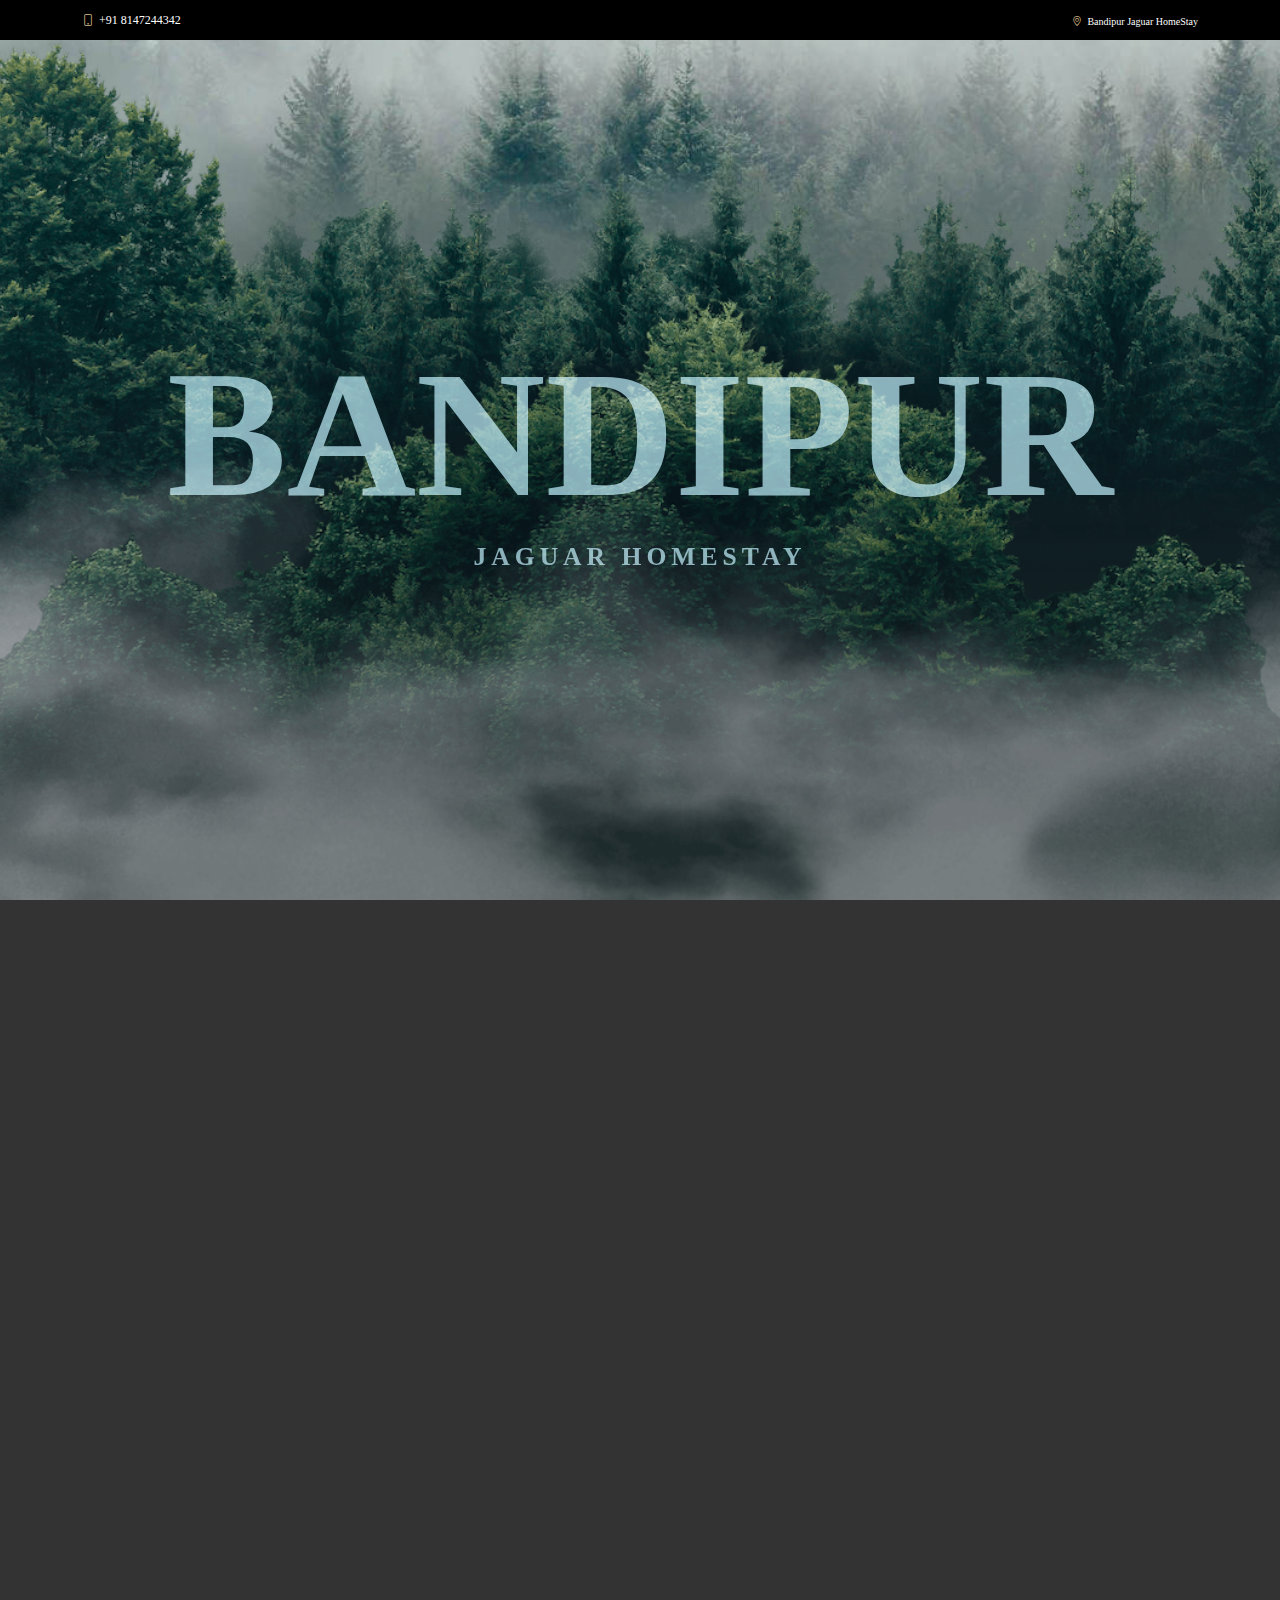
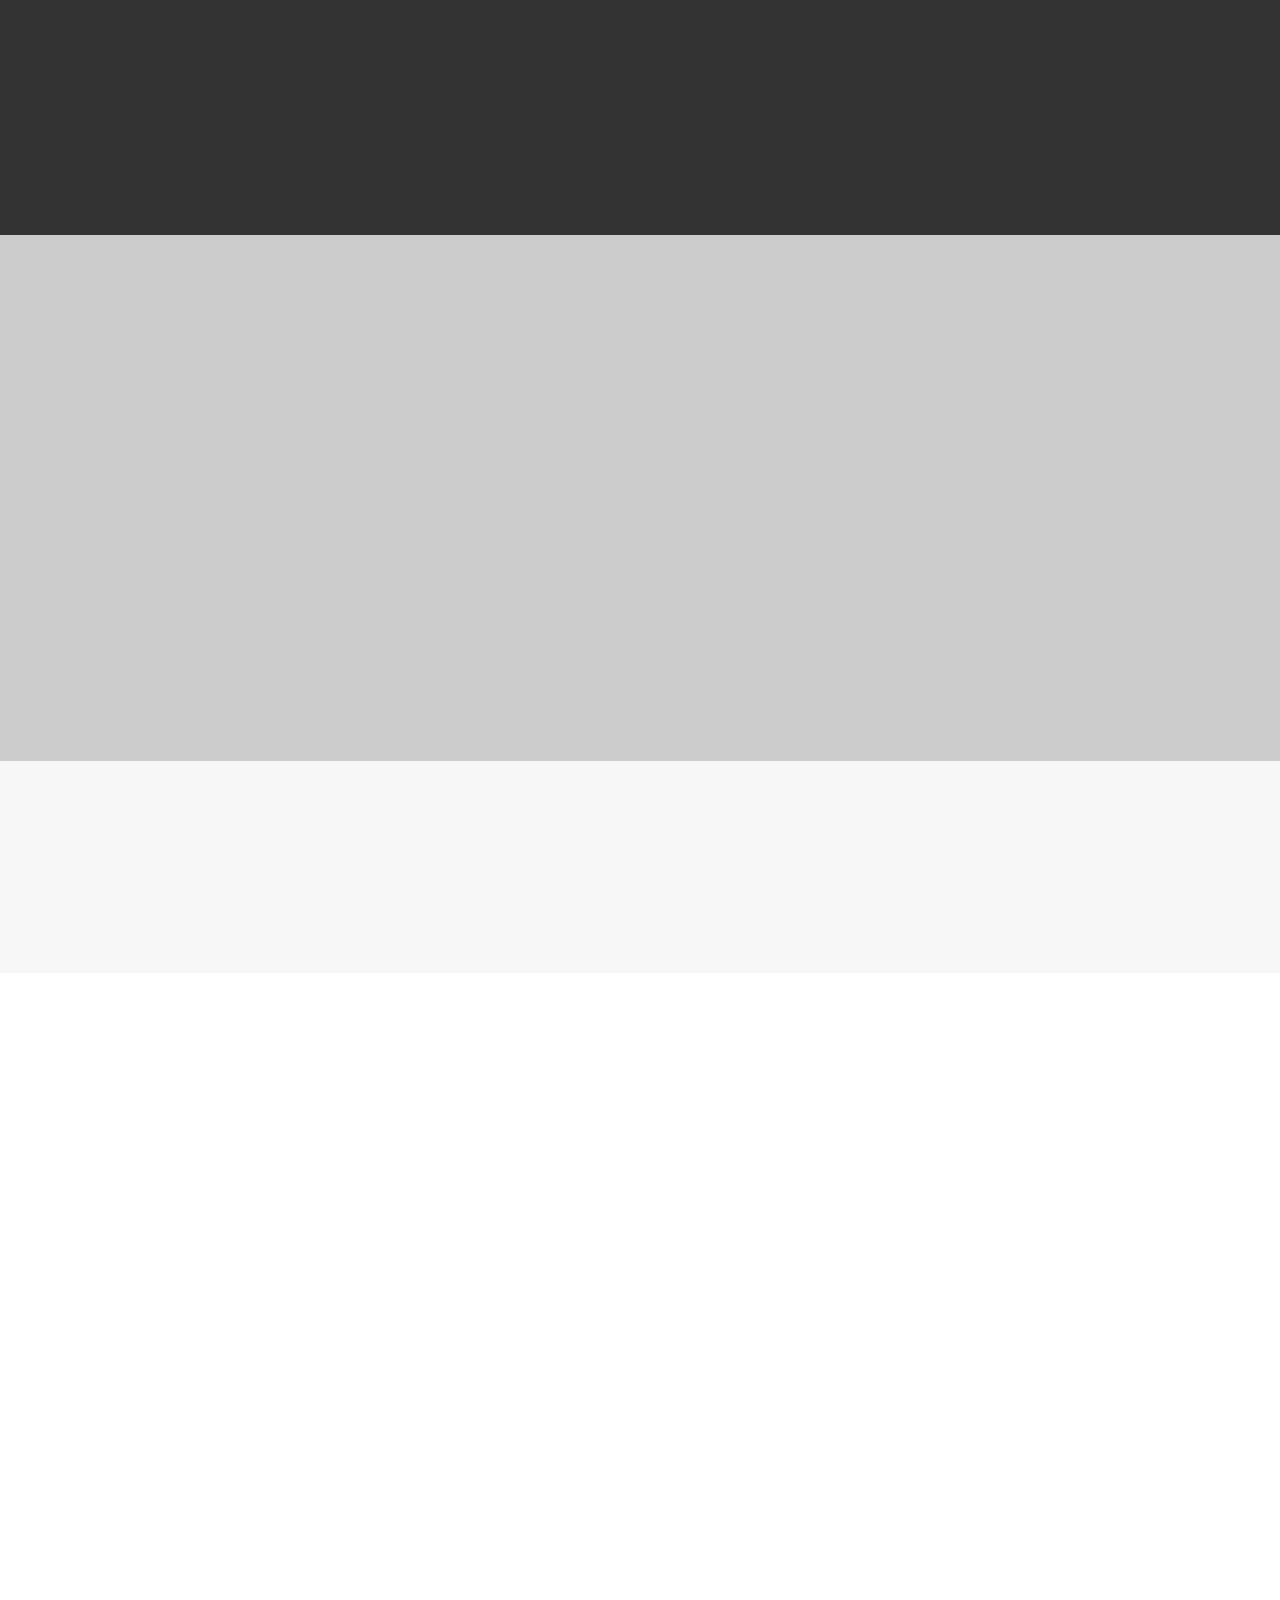
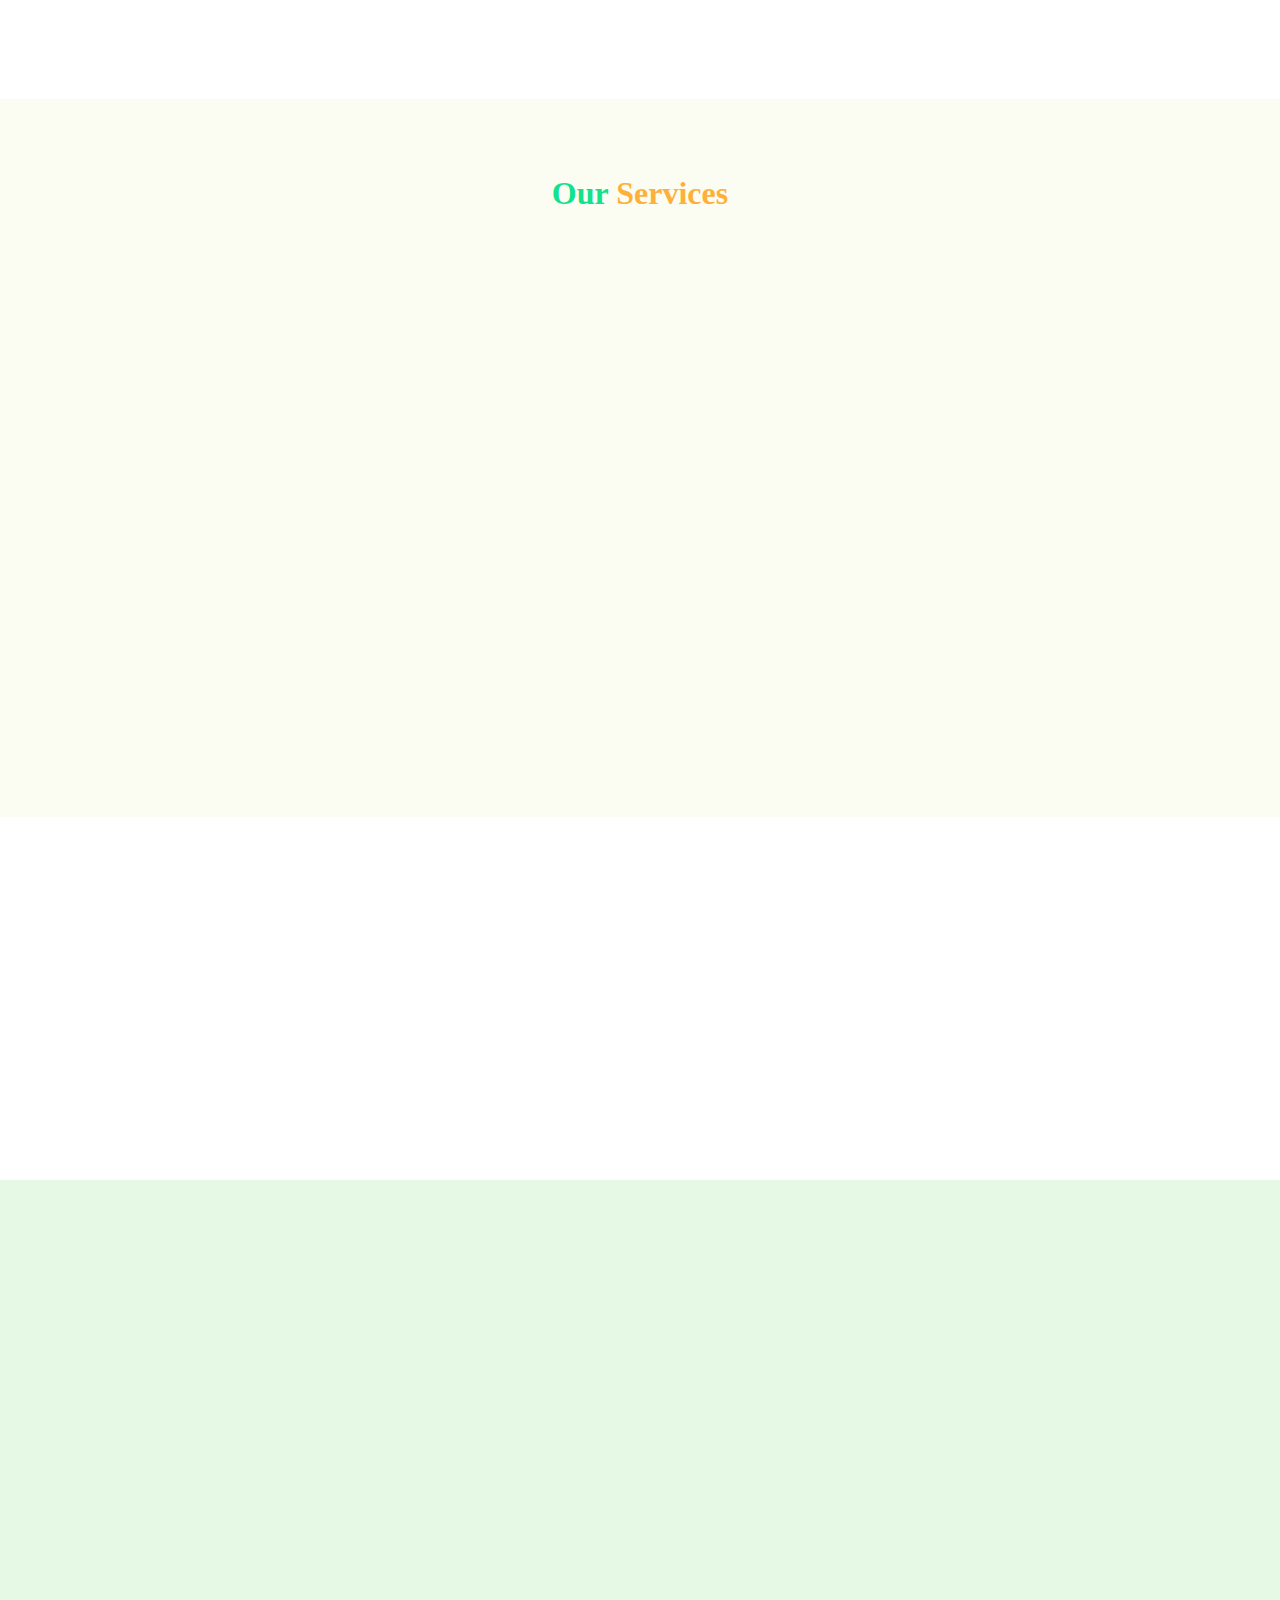
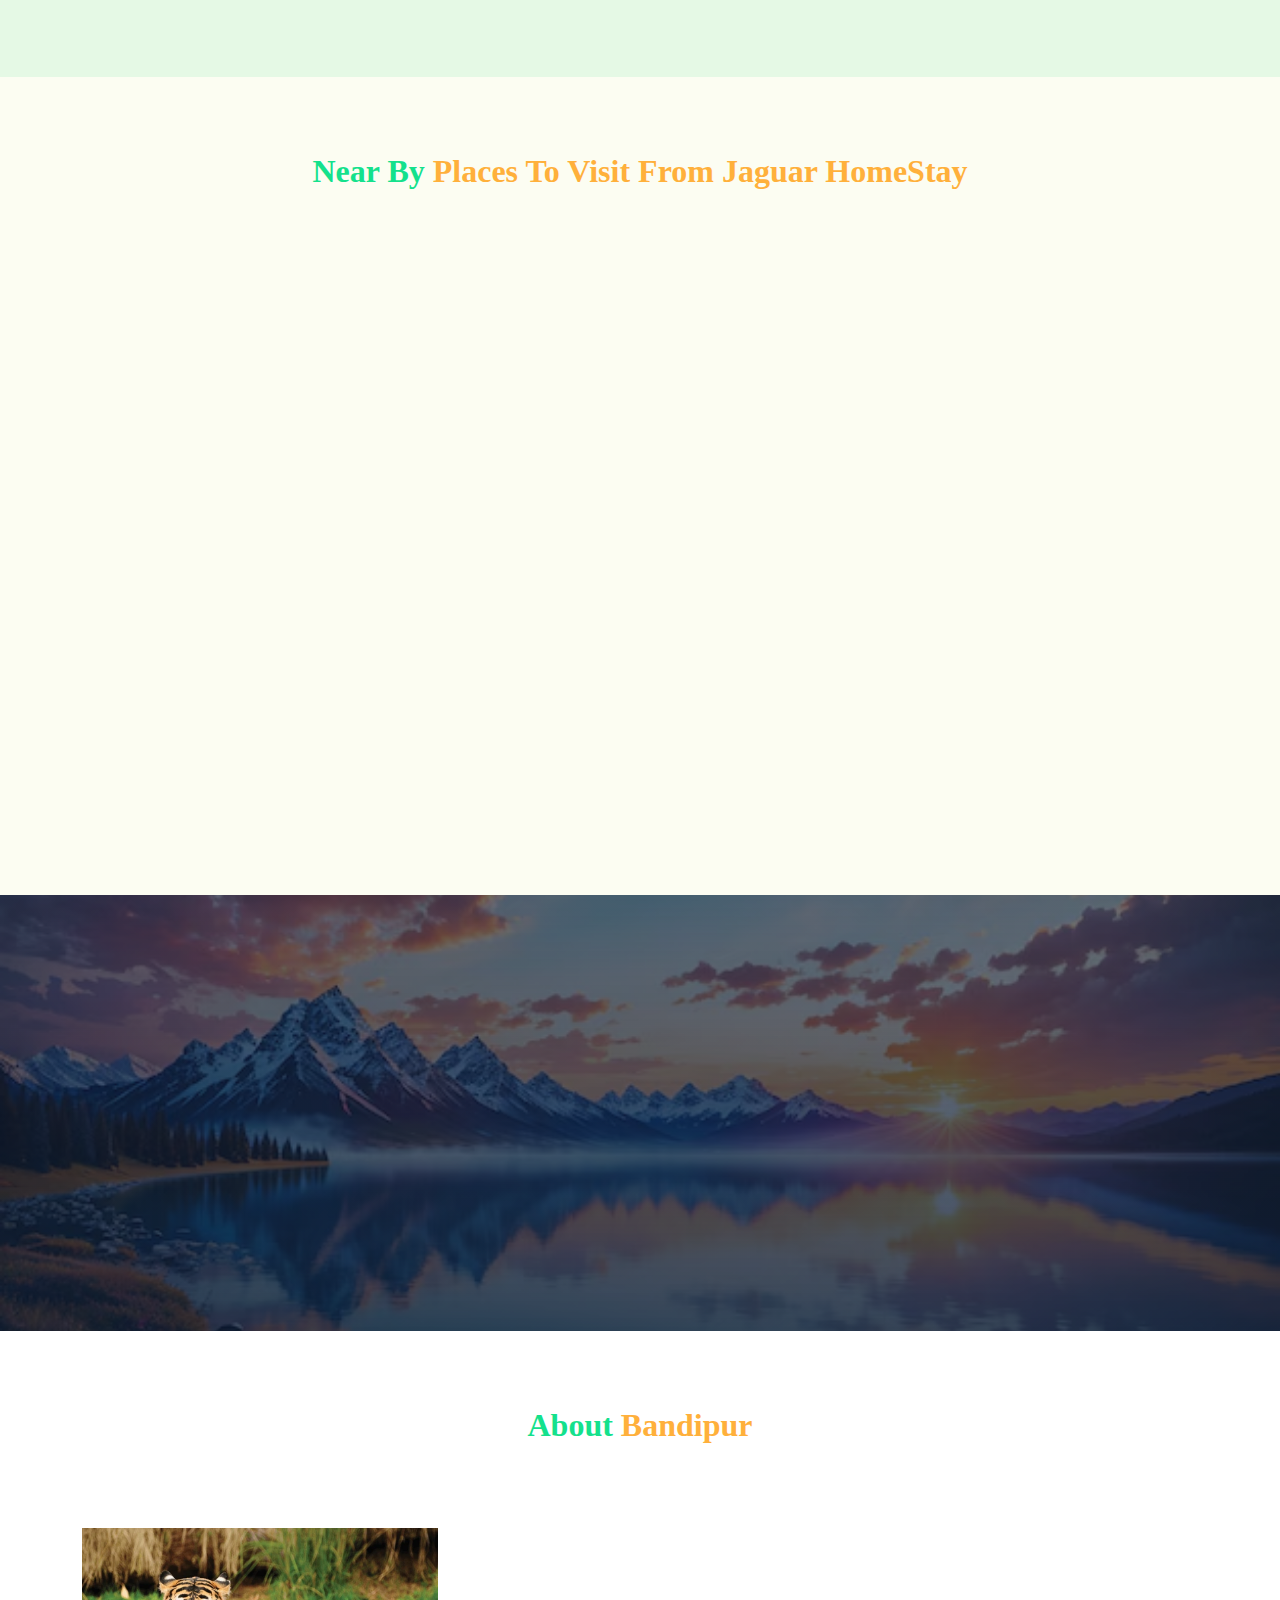
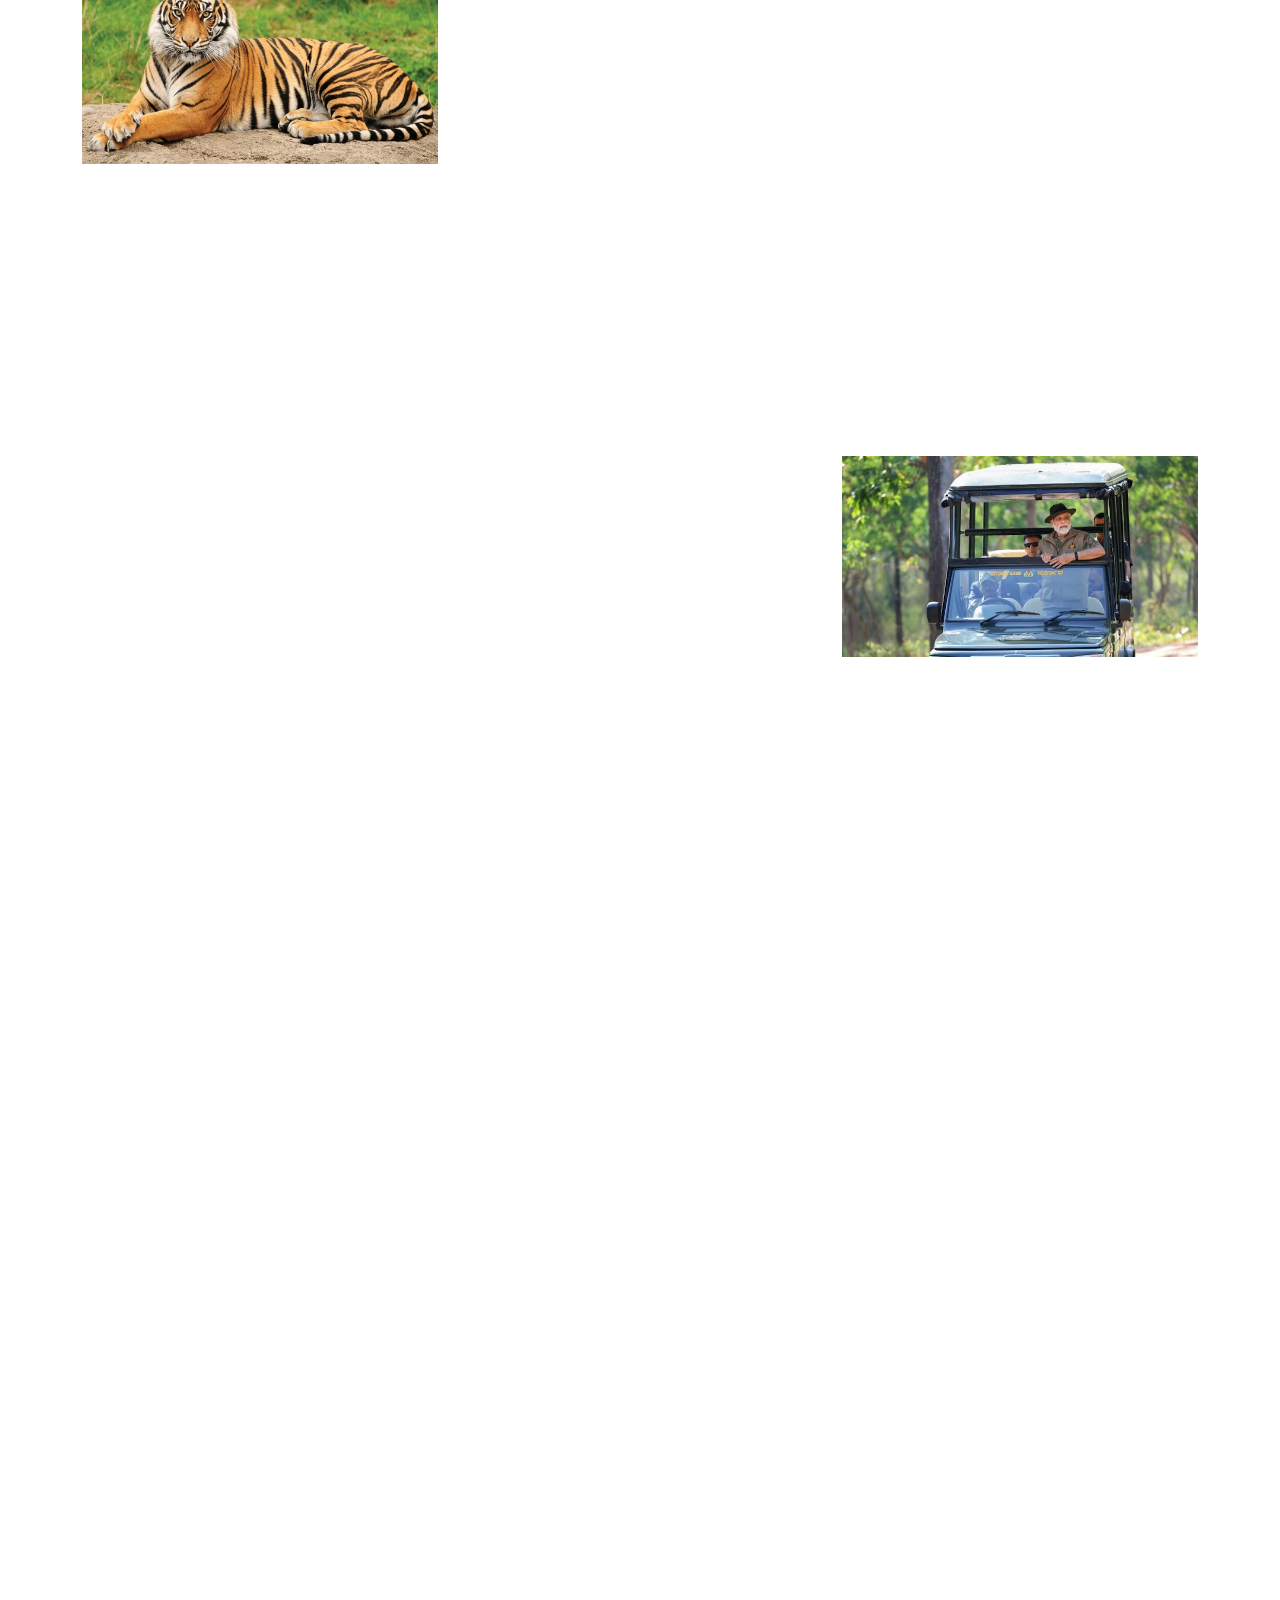
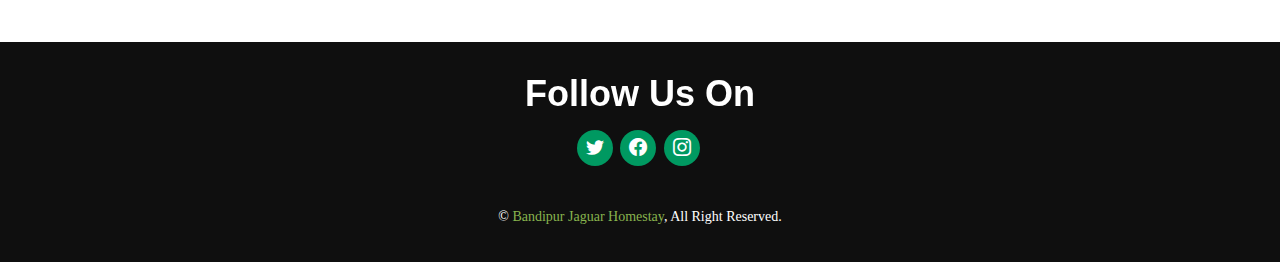
==== index.html @ 8d90dff4 "converted imgs to kb, added alt attr, hero section changed in this branch" ====
<!DOCTYPE html>
<html lang="en">
<head>
  <meta charset="UTF-8">
  <meta name="viewport" content="width=device-width, initial-scale=1.0">
  <meta name="description" content="Enjoy a Relaxing Stay at Bandpur Jagur Homestay, surrounded by nature and Peace.">
  <meta name="keywords"
    content="bandipur national park, bandipur tiger reserve, jungle lodges and resorts, accommodation in bandipur, resorts in bandipur, hotels in bandipur,homestays in bandipur national park, best homestay in bandipur, resorts in bandipur national park, best resorts in bandipur, bandipur jaguar homestay, bandipur Safari">
  <meta name="author" content="bandipur">
  <meta name="language" content="English">
  <meta name="robots" content="index, follow">
  <meta property="og:title" content="bandpur jagur homestay">
  <meta property="og:description"
    content="Enjoy a relaxing stay at Bandpur Jagur Homestay, surrounded by nature and tranquility.">
  <meta property="og:url" content="https://bandipurjaguarhomestay.co.in/">
  <link rel="stylesheet" href="Bandipur/assets/css/bootstrap.min.css">
  <link rel="stylesheet" href="Bandipur/assets/css/aos/aos.css">
  <link rel="stylesheet" href="Bandipur/assets/js/swiper/swiper-bundle.min.css">
  <link rel="stylesheet" href="Bandipur/assets/js/glightbox/css/glightbox.min.css">
  <link rel="stylesheet" href="Bandipur/assets/css/bootstrap-icons/bootstrap-icons.css">
  <link rel="stylesheet" href="Bandipur/assets/css/style.css">
  <link rel="icon" type="image/x-icon" href="Bandipur/assets/image/favicon.ico">
  <title>Bandipur Jaguar HomeStay | Other Name Of Comfort</title>
</head>
<body>
   <!-- Top bar Section -->
  <div id="topbar-section" class="d-flex align-items-center fixed-top">
    <div class="container d-flex justify-content-center justify-content-md-between">
      <div class="contacts-info d-flex align-items-center">
        <a href="tel:8147244342">
          <i class="bi bi-phone d-flex align-items-center"><span>+91 8147244342</span></i>
        </a>
      </div>
      <div class="location-info  align-items-center">
        <a
          href="https://www.google.com/maps/place/Bandipur+Jaguar+Homestay/@11.6509568,76.6489161,17z/data=!3m1!4b1!4m6!3m5!1s0x3ba8b19155fd91a7:0x9b63a553a9b94db4!8m2!3d11.6509568!4d76.651491!16s%2Fg%2F11fzsv2gv0?entry=ttu">
          <i class="bi bi-geo-alt align-items-center "><span>Bandipur Jaguar HomeStay</span></i>
        </a>
      </div>
    </div>
  </div>
  <!-- End of Top bar Section -->

  <!-- Hero Section -->
  <header>
    <div class="overlay">
      <div class="parallax">
        <h1>Bandipur<span>jaguar homestay</span></h1>
        <div class="one"></div>
        <div class="two"></div>
        <div class="three"></div>
        <div class="four"></div>
        <div class="five"></div>
      </div>
    </div>
  </header>
  <!-- End Hero Section -->

  <!-- About us Section or About bandipur homestay -->
  <section id="about-section">
    <div class="container" data-aos="fade-up">
      <div class="section-title">
        <h2>About<span> Us </span></h2>
      </div>
      <div class="row about-content">
        <div class="col-lg-6 content order-lg-1 order-2 align-items-center ">
          <h2 class="about-title">WE OFFER YOU THE BEST SERVICE</h2>
          <p>
            We are delighted to welcome you to Bandipur
            Jaguar Homestay, wheremanifest
            exceptional service and warm hospitality await you. Our goal is to provide you with an
            unforgettable experience amidst the natural beauty of Bandipur National Park.
          </p>
          <div class="about-box" data-aos="fade-up" data-aos-delay="100">
            <h4 class="about-title"><a href="#">Bandipur Jaguar
                Homestay</a></h4>
            <p class="description"> we take pride in offering a range of services
              designed to cater to all your needs and ensure your stay is comfortable and enjoyable.</p>
          </div>
          <div class="about-box" data-aos="fade-up" data-aos-delay="200">
            <h4 class="about-title">Cleanliness</h4>
            <p class="description">Sparkling clean and sanitized spaces ensure a comfortable and healthy stay.</p>
          </div>
          <div class="about-box" data-aos="fade-up" data-aos-delay="300">
            <h4 class="about-title">Facilities</h4>
            <p class="description">Enjoy a comfortable stay with our convenient amenities: Wi-Fi, and relaxing common areas. </p>
          </div>
          <div class="about-box" data-aos="fade-up" data-aos-delay="300">
            <h4 class="about-title">Privacy</h4>
            <p class="description">Your comfort is our priority. Enjoy your private space and relax knowing your belongings are secure</p>
          </div>
        </div>
        <div class="col-lg-6 d-flex align-items-center ">
          <div class="row g-3  align-items-center">
            <div class="col-6 text-end ">
              <img class="img-fluid bg-white w-100 mb-3 wow fadeIn" data-wow-delay="0.1s"
                src="Bandipur/assets/image/about-img/DSC_0045.JPG" loading="lazy" alt="homestay-img">
              <img class="img-fluid bg-white w-50 wow fadeIn" data-wow-delay="0.2s"
                src="Bandipur/assets/image/about-img/DSC_0006.JPG" alt="shelter-img">
            </div>
            <div class="col-6">
              <img class="img-fluid bg-white w-50 mb-3 wow fadeIn" data-wow-delay="0.3s"
                src="Bandipur/assets/image/about-img/DSC_0092.JPG" loading="lazy" alt="deer-img">
              <img class="img-fluid bg-white w-100 wow fadeIn" data-wow-delay="0.4s"
                src="Bandipur/assets/image/about-img/DSC_0074.JPG" loading="lazy" alt="homestay-img">
            </div>
            <div class="col-6 text-end ">
              <img class="img-fluid bg-white w-100 mb-3 wow fadeIn" data-wow-delay="0.1s"
                src="Bandipur/assets/image/about-img/DSC_0100.JPG" loading="lazy" alt="deer-img">
              <img class="img-fluid bg-white w-50 wow fadeIn" data-wow-delay="0.2s"
                src="Bandipur/assets/image/about-img/DSC_0080.JPG" alt="bird-img">
            </div>
            <div class="col-6">
              <img class="img-fluid bg-white w-50 mb-3 wow fadeIn" data-wow-delay="0.3s"
                src="Bandipur/assets/image/about-img/DSC_0064.JPG" loading="lazy" alt="watch-tower-img">
              <img class="img-fluid bg-white w-100 wow fadeIn" data-wow-delay="0.4s"
                src="Bandipur/assets/image/about-img/DSC_0097.JPG" loading="lazy" alt="pecock-img">
            </div>
          </div>
        </div>
      </div>
    </div>
  </section>
  <!-- End of About Section or About Bandipur Homestay -->

  <!-- Why us Section or why you need choose bandipur Homestay -->
  <section id="why-us-section" class="why-us-section">
    <div class="container" data-aos="fade-up">
      <div class="section-title">
        <h2>Why <span> Us</span></h2>
        <p>Why Bandipur Jaguar HomeStay</p>
      </div>
      <div class="row">
        <div class="col-lg-4  position-relative">
          <div class="whyus-content" data-aos="zoom-in" data-aos-delay="100">
            <span>01</span>
            <h4>Pricing</h4>
            <p>Homestays offer a cozy retreat, blending local charm with comfort, creating a welcoming haven away from
              home Just Under 3000rs</p>
          </div>
        </div>
        <div class="col-lg-4 mt-4 mt-lg-0  position-relative">
          <div class="whyus-content" data-aos="zoom-in" data-aos-delay="200">
            <span>02</span>
            <h4>Rooms</h4>
            <p>We Have Accommodation For Both Family's And Bachelors.</p>
          </div>
        </div>
        <div class="col-lg-4 mt-4 mt-lg-0  position-relative">
          <div class="whyus-content" data-aos="zoom-in" data-aos-delay="300">
            <span>03</span>
            <h4>Food and Other Servises</h4>
            <p>All Kind of Food Are Served, Both Veg and Non Veg Unlimited Food.</p>
          </div>
        </div>
      </div>
    </div>
  </section>
  <!-- End Why Us Section why you need choose bandipur Homestay -->

  <!-- Customer Reviews / Satisfied customers Section -->
  <section id="review-counts" class="section review-counts">
    <div class="container" data-aos="fade-up" data-aos-delay="100">
      <div class="row gy-4 d-flex justify-content-between">
        <div class="col-lg-3 col-md-3">
          <div class="review-item text-center w-100 h-100">
            <span data-purecounter-start="0" data-purecounter-end="10000" data-purecounter-duration="1"
              class="purecounter"></span>
            <p class="">Happy Customers</p>
          </div>
        </div><!-- End review Item -->
        <div class="col-lg-3 col-md-3">
          <div class="review-item text-center w-100 h-100">
            <span data-purecounter-start="0" data-purecounter-end="100" data-purecounter-duration="1"
              class="purecounter"></span>
            <p class="">Fivestar Reviews</p>
          </div>
        </div><!-- End review Item -->
        <div class="col-lg-3 col-md-3">
          <div class="review-item text-center w-100 h-100">
            <span data-purecounter-start="0" data-purecounter-end="9000" data-purecounter-duration="1"
              class="purecounter"></span>
            <p class="">Satisfied Customers</p>
          </div>
        </div><!-- End review Item -->
      </div>
    </div>
  </section>
  <!-- End Customer Reviews / Satisfied customers Section -->

  <!-- We book Safari Section/ Safari Booking -->
  <section id="safari-booking" class="safari-booking">
    <div class="container" data-aos="fade-up">
      <div class="section-title">
        <h2>We Book<span> Safari For You</span></h2>
      </div>
      <div class="row">
        <div class="col-lg-6 order-1 order-lg-2">
          <img src="Bandipur/assets/image/webook-safari/Deer.JPG" class="img-fluid" alt="deer-img">
        </div>
        <div class="col-lg-6 pt-4 pt-lg-0 order-2 order-lg-1 safari-content" data-aos="fade-right" data-aos-delay="100">
          <h3>Safari Booking Available in Our Homestay</h3>
          <p class="fst-italic">
            <li>There are Two Types Of Safari One is Bus, And Another Is Jeep Safari.</li>
          </p>
          <p>
            <li>Bus Safari Cost 650rs Per Adults, And 350rs per Child.</li>
          </p>
          <p>
            <li>Jeep Safari Cost 6000rs For One Jeep And Only 5 Members Are Allowd In The Jeep.</li>
          </p>
          <p>
            we specialize in arranging unforgettable safaris tailored to your desires. From the majestic savannas to the
            dense jungles, we curate experiences that immerse you in the wonders of the wild. Leave the logistics to us
            as we craft your journey, ensuring every moment is filled with awe and excitement. Unlock the beauty of
            nature with our expertly organized safaris, promising memories that will last a lifetime.
          </p>
        </div>
      </div>
    </div>
  </section>
  <!-- End of We Book safari section -->

  <!-- Our Servises Section / Home Stay servises Section -->
  <section id="testimonials" class="testimonials section-bg">
    <div class="container">
      <div class="section-title">
        <h2>Our <span>Services</span></h2>
      </div>
      <div class="testimonials-slider swiper" data-aos="fade-up" data-aos-delay="100">
        <div class="swiper-wrapper">
          <div class="swiper-slide">
            <div class="testimonial-item">
              <img src="Bandipur/assets/image/OurServices-img/wifi.jpg" class="testimonial-img img-fluid" alt="wifi-img">
              <h4>Free Wifi</h4>
              <p>Efficiently providing Wi-Fi ensures seamless connectivity enhances the
                convenience.</p>
            </div>
          </div><!-- End testimonial item -->
          <div class="swiper-slide">
            <div class="testimonial-item">
              <img src="Bandipur/assets/image/OurServices-img/food-photo2.jpg" class="testimonial-img img-fluid" alt="food-img">
              <h4>Unlimited Food</h4>
              <p>Unlimited 3 times Food Veg/Non-Veg includes Breakfast , Lunch and
                Dinner</p>
            </div>
          </div><!-- End testimonial item -->
          <div class="swiper-slide">
            <div class="testimonial-item">
              <img src="Bandipur/assets/image/OurServices-img/pick-up-and-drop.jpg" class="testimonial-img img-fluid"
                alt="P&D-img">
              <h4>Pick-up drop</h4>
              <p>pick-up drop service offers transportation,comfortable journey for
                guests.</p>
            </div>
          </div><!-- End testimonial item -->
          <div class="swiper-slide">
            <div class="testimonial-item">
              <img src="Bandipur/assets/image/OurServices-img/roomservice.jpg" class="testimonial-img img-fluid" alt="services-img">
              <h4>Room Services</h4>
              <p>We offer you the best room services with all hygiene and privacy</p>
            </div>
          </div><!-- End testimonial item -->
          <div class="swiper-slide">
            <div class="testimonial-item">
              <img src="Bandipur/assets/image/OurServices-img/safari.jpg" class="testimonial-img img-fluid" alt="safari-img">
              <h4>Safari Booking</h4>
              <p>We Can Provide Safari And Accommodation In Our Stay</p>
            </div>
          </div><!-- End testimonial item -->
        </div>
        <div class="swiper-pagination"></div>
      </div>
    </div>
  </section>
  <!-- End Of Our Services Section -->

  <!-- Whats App And Call section /Contact Section  -->
  <section id="further-details" class="further-details">
    <div class="container">
      <div class="row justify-content-center">
        <div class="col-lg-8 text-center" data-aos="fade-down" data-aos-delay="100">
          <h3> Contact Us </h3>
          <p> Contact us</p>
          <a class="contact-btn" href="https://wa.me/8147244342/?text=Need to Book your Stay on ">Whats App</a>
          <a class="contact-btn" href="tel:8147244342">Call Now</a>
        </div>
      </div>
    </div>
  </section>
  <!-- End Of Contact Us Section  -->

  <!-- About Room Section/ Homestay Rooms  -->
  <section id="room-section" class="room-section">
    <div class="container" data-aos="fade-up">
      <div class="section-title">
        <h2>Jaguar HomeStay <span>Rooms</span></h2>
        <p>Jaguar HomeStay Rooms Combine Comfort, Aesthetics, and Personalized Service</p>
      </div>
      <div class="row gy-4">
        <div class="col-lg-4 col-md-6" data-aos="fade-up" data-aos-delay="100">
          <div class="card">
            <div class="card-img">
              <img src="Bandipur/assets/image/Rooms-img/DSC_0008.JPG" alt="room-img" class="img-fluid">
            </div>
            <h3><a href="service-details.html" class="stretched-link">Deluxe Room</a></h3>
            <p>3 - 4 double beds, Perfect for Groups and available with all basic facilities and attached Bathromm</p>
          </div>
        </div><!-- End Card Item -->
        <div class="col-lg-4 col-md-6" data-aos="fade-up" data-aos-delay="200">
          <div class="card">
            <div class="card-img">
              <img src="Bandipur/assets/image/Rooms-img/DSC_0033.JPG" alt="room-img" class="img-fluid">
            </div>
            <h3><a href="service-details.html" class="stretched-link">Family Room</a></h3>
            <p>Two double beds, Perfect For Family, More Bed Will Be Added On Request with all basic facilities</p>
          </div>
        </div><!-- End Card Item -->
        <div class="col-lg-4 col-md-6" data-aos="fade-up" data-aos-delay="300">
          <div class="card">
            <div class="card-img">
              <img src="Bandipur/assets/image/Rooms-img/DSC_0046.JPG" alt="homestay-img" class="img-fluid">
            </div>
            <h3><a href="service-details.html" class="stretched-link">Suite</a></h3>
            <p>4 rooms are available with all basic facilities</p>
          </div>
        </div><!-- End Card Item -->
      </div>
    </div>
  </section>
  <!-- End About Room Section/ Homestay Rooms  -->

  <!-- Near By places To visit Section -->
  <section id="testimonials" class="testimonials section-bg">
    <div class="container">
      <div class="section-title">
        <h2>Near By<span> Places To Visit From Jaguar HomeStay</span></h2>
      </div>
      <div class="testimonials-slider swiper" data-aos="fade-up" data-aos-delay="100">
        <div class="swiper-wrapper">
          <div class="swiper-slide">
            <div class="testimonial-item">
              <img src="Bandipur/assets/image/Nearplaces/gs-hills.jpg" class="testimonial-img img-fluid" alt="gopalaswamyhills-img">
              <h4>Gopalswamy Hill</h4>
              <p>(From Jaguar HomeStay Gopalaswamy Hills Is 26km Away), The Himavad Gopalaswamy temple, dedicated to Lord Gopalaswamy or Krishna, was built in the 14th century
                by the rishi “Agasthya.” </p>
            </div>
          </div><!-- End testimonial item -->
          <div class="swiper-slide">
            <div class="testimonial-item">
              <img src="Bandipur/assets/image/Nearplaces/Oooty.jpg" class="testimonial-img img-fluid" alt="ooty-img">
              <h4>Ooty</h4>
              <p>(From Jaguar HomeStay Ooty is 52km away), Ooty stands at 2,240 m (7,347 feet) above sea level in the Nilgiri mountain range. It was founded in
                the 19th century by the British</p>
            </div>
          </div><!-- End testimonial item -->
          <div class="swiper-slide">
            <div class="testimonial-item">
              <img src="Bandipur/assets/image/Nearplaces/mudumalai-safari.png" class="testimonial-img img-fluid" alt="safari-img">
              <h4>Madhumalai Safari Point</h4>
              <p>(From Jaguar HomeStay Madhumalai Is 13km Away)Mudumalai National Park is a national park in the Nilgiri Mountains in Tamil Nadu in southern India.
              </p>
            </div>
          </div><!-- End testimonial item -->
          <div class="swiper-slide">
            <div class="testimonial-item">
              <img src="Bandipur/assets/image/Nearplaces/bandipur-safari.jpg" class="testimonial-img img-fluid" alt="safari-img">
              <h4>Bandipur Safari Point</h4>
              <p>(From Jaguar HomeStay Safari Soint Is 11km Away), Bandipur has had a long tryst with tigers. One of the thirty reserves identified across the country to
                save the tiger and its habitat.</p>
            </div>
          </div><!-- End testimonial item -->
        </div>
        <div class="swiper-pagination"></div>
      </div>
    </div>
  </section>
  <!-- End Of Near By places To visit Section -->

  <!-- Gallery Section /Home stay Gallery section -->
  <section id="gallery-section" class="gallery-section section-bg">
    <div class="container" data-aos="fade-up">
      <div class="section-title">
        <h2> <span>Gallery</span></h2>
        <p>Check <span>Our Gallery</span></p>
      </div>
      <div class="gallery-slider swiper">
        <div class="swiper-wrapper align-items-center">
          <div class="swiper-slide"><a class="glightbox" data-gallery="images-gallery"
              href="Bandipur/assets/image/Gallery-imgs/DSC_0003.JPG"><img
                src="Bandipur/assets/image/Gallery-imgs/DSC_0003.JPG" class="img-fluid" alt="car-img"></a></div>
          <div class="swiper-slide"><a class="glightbox" data-gallery="images-gallery"
              href="Bandipur/assets/image/Gallery-imgs/DSC_0006.JPG"><img
                src="Bandipur/assets/image/Gallery-imgs/DSC_0006.JPG" class="img-fluid" alt="shelter-img"></a></div>
          <div class="swiper-slide"><a class="glightbox" data-gallery="images-gallery"
              href="Bandipur/assets/image/Gallery-imgs/DSC_0011.JPG"><img
                src="Bandipur/assets/image/Gallery-imgs/DSC_0011.JPG" class="img-fluid" alt="bathroom-img"></a></div>
          <div class="swiper-slide"><a class="glightbox" data-gallery="images-gallery"
              href="Bandipur/assets/image/Gallery-imgs/DSC_0021.JPG"><img
                src="Bandipur/assets/image/Gallery-imgs/DSC_0021.JPG" class="img-fluid" alt="table-img"></a></div>
          <div class="swiper-slide"><a class="glightbox" data-gallery="images-gallery"
              href="Bandipur/assets/image/Gallery-imgs/DSC_0043.JPG"><img
                src="Bandipur/assets/image/Gallery-imgs/DSC_0043.JPG" class="img-fluid" alt="homestay-img"></a></div>
          <div class="swiper-slide"><a class="glightbox" data-gallery="images-gallery"
              href="Bandipur/assets/image/Gallery-imgs/DSC_0075.JPG"><img
                src="Bandipur/assets/image/Gallery-imgs/DSC_0075.JPG" class="img-fluid" alt="homestay-img"></a></div>
          <div class="swiper-slide"><a class="glightbox" data-gallery="images-gallery"
              href="Bandipur/assets/image/Gallery-imgs/DSC_0080.JPG"><img
                src="Bandipur/assets/image/Gallery-imgs/DSC_0080.JPG" class="img-fluid" alt="bird-img"></a></div>
          <div class="swiper-slide"><a class="glightbox" data-gallery="images-gallery"
              href="Bandipur/assets/image/Gallery-imgs/DSC_0092.JPG"><img
                src="Bandipur/assets/image/Gallery-imgs/DSC_0092.JPG" class="img-fluid" alt="deer-img"></a></div>
          <div class="swiper-slide"><a class="glightbox" data-gallery="images-gallery"
              href="Bandipur/assets/image/Gallery-imgs/DSC_0100.JPG"><img
                src="Bandipur/assets/image/Gallery-imgs/DSC_0100.JPG" class="img-fluid" alt="deer-img"></a></div>
        </div>
        <div class="swiper-pagination"></div>
      </div>
    </div>
  </section>
  <!-- End Of Gallery Section -->

  <!--Abot Bandipur Section  -->
  <section id="about-bandipur" class="about-bandipur">
    <div class="container">
      <div class="section-title">
        <h2>About <span>Bandipur</span></h2>
      </div>
      <div class="row bandipur-content">
        <div class="col-md-4  d-flex align-items-center">
          <img src="Bandipur/assets/image/About-bandipur/bandipur-img1.webp" class="img-fluid" alt="tiger-img">
        </div>
        <div class="col-md-8 pt-4" data-aos="fade-up">
          <h3>About Bandipur Greenery And Beauty</h3>
          <p class="fst-italic">
            Bandipur sits in Karnataka's greenery,
            A park where animals roam free,
            Nature's beauty here, pure and clear,
            Tigers and elephants, creatures we hold dear.

            Leopards stealthily prowl the ground,
            Birds sing melodies all around,
            Sunsets paint the sky with delight,
            In Bandipur, nature's magic takes flight.
          </p>
          <p>
            The park includes Gopalaswamy Hills, which is 1450 meters high and is frequented by wildlife, including
            elephants. The park also includes Himavad Gopalaswamy Betta, which is the highest peak in the park and
            attracts many trekkers, pilgrims, and nature lovers.
          </p>
        </div>
      </div>
      <div class="row  bandipur-content">
        <div class="col-md-4 order-1 order-md-2 d-flex align-items-center">
          <img src="Bandipur/assets/image/About-bandipur/bandipur-img2.avif" class="img-fluid" alt="modi-img">
        </div>
        <div class="col-md-8 pt-5 order-2 order-md-1" data-aos="fade-up">
          <h3>About Bandipur National Park
          </h3>
          <p class="fst-italic">
            Bandipur National Park is regarded as one of the most beautiful and better-managed national parks of India.
            Located amidst the picturesque surroundings of the towering Western Ghats on the Mysore-Ooty highway in
            Karnataka, it is an important part of the Nilgiri Biosphere Reserve that constitutes Karnataka’s Rajiv
            Gandhi National Park (Nagarahole) to its Northwest, Tamil Nadu’s Mudumalai Wildlife Sanctuary to its South,
            and Kerala’s Wayanad Wildlife Sanctuary to its Southwest. The total extent of Bandipur National Park is
            872.24 sq km. It is located partly in Gundlupet taluk of Chamarajanagar District and partly in H.D.Kote and
            Nanjangud taluks of Mysuru District.
          </p>
          <ul>
            <li><i class="bi bi-caret-right-fill"></i> The park is home to many species of wildlife, including
              elephants, tigers, gaurs, dholes, sloth bears, muggers, Indian rock pythons, and four-horned antelopes.
            </li>
            <li><i class="bi bi-caret-right-fill"></i>The park is part of the Nilgiri Biosphere Reserve, India's largest
              and first biosphere reserve.</li>
            <li><i class="bi bi-caret-right-fill"></i> The park is known for its timbers, including teak, sandalwood,
              rosewood, Indian Kino Tree, giant clumping bamboo, Indian-laurel, clumping bamboo, and Grewia tiliaefolia.
            </li>
          </ul>
          <p>
        </div>
      </div>
    </div>
  </section>
  <!-- End Of About Bandipur Section -->

  <!-- Contact us Section / Iframe Section  -->
  <section id="contact-section" class="contact-section section-bg">
    <div class="container " data-aos="fade-up">
      <div class="section-title">
        <h2>Contact <span> Us</span></h2>
      </div>
      <div class="row">
        <div class="col-lg-6 d-flex align-items-center">
          <div class="row">
            <div class="col-md-12">
              <div class="contact-info-box">
                <i class="bi bi-geo-alt-fill"></i>
                <h3>Our Address</h3>
                <p><a
                    href="https://www.google.com/maps/place/Bandipur+Jaguar+Homestay/@11.6509568,76.6489161,17z/data=!3m1!4b1!4m6!3m5!1s0x3ba8b19155fd91a7:0x9b63a553a9b94db4!8m2!3d11.6509568!4d76.651491!16s%2Fg%2F11fzsv2gv0?entry=ttu">Bandipur
                    National Park Game Trackr,Bandipur</a></p>
              </div>
            </div>
            <div class="col-md-6">
              <div class="contact-info-box mt-4">
                <i class="bi bi-whatsapp"></i>
                <h3>Whatsapp</h3>
                <p><a href="https://wa.me/8147244342/?text=Need to Book your Stay">+91 8147244342</a></p>
              </div>
            </div>
            <div class="col-md-6">
              <div class="contact-info-box mt-4">
                <i class="bi bi-telephone-fill"></i>
                <h3>Call Us</h3>
                <p><a href="tel:8147244342">+91 8147244342</a></p>
              </div>
            </div>
          </div>
        </div>
        <div class="col-lg-6">
          <div class="row">
            <div class="map pt-4">
              <iframe
                src="https://www.google.com/maps/embed?pb=!1m18!1m12!1m3!1d4680.638457181322!2d76.65184285307684!3d11.65069336625949!2m3!1f0!2f0!3f0!3m2!1i1024!2i768!4f13.1!3m3!1m2!1s0x3ba8b19155fd91a7%3A0x9b63a553a9b94db4!2sBandipur%20Jaguar%20Homestay!5e0!3m2!1sen!2sin!4v1712751189233!5m2!1sen!2sin"
                height="450px" width="100%" style="border:0;" allowfullscreen="" loading="lazy"
                referrerpolicy="no-referrer-when-downgrade"></iframe>
            </div>
          </div>
        </div>
      </div>
    </div>
  </section>
  <!-- End of Contact us section and Iframe Section -->

  <!-- Footer Section / Homestay footer section -->
  <footer id="footer-section">
    <div class="container">
      <h3>Follow Us On</h3>
      <div class="social-media-links">
        <a href="https://twitter.com/Bandipur_forest" class="twitter"><i class="bi bi-twitter"></i></a>
        <a href="https://www.facebook.com/people/Banidpur-Jaguar-Homestay/61558176160319/" class="facebook"><i
            class="bi bi-facebook"></i></a>
        <a href="https://www.instagram.com/bandipur_forest/" class="instagram"><i class="bi bi-instagram"></i></a>
      </div>
      <div class="copyright">
        &copy; <a class="fw-medium" href="#">Bandipur Jaguar Homestay</a>, All Right Reserved.
      </div>
    </div>
  </footer>
  <!-- End Of Footer section /Homestay footer section  -->
  <script src="Bandipur/assets/js/main.js"></script>
  <script src="Bandipur/assets/js/bundel.js"></script>
  <script src="Bandipur/assets/js/min.js"></script>
  <script src="Bandipur/assets/css/aos/aos.js"></script>
  <script src="Bandipur/assets/js/purecounter/purecounter_vanilla.js"></script>
  <script src="Bandipur/assets/js/swiper/swiper-bundle.min.js"></script>
  <script src="Bandipur/assets/js/glightbox/js/glightbox.min.js"></script>
  
  <!-- Review Count Section -->
  <script>
    new PureCounter();
  </script>
  
  <!-- Our-services Section -->
  <script>
    new Swiper('.testimonials-slider', {
      speed: 600,
      loop: true,
      autoplay: {
        delay: 5000,
        disableOnInteraction: false
      },
      slidesPerView: 'auto',
      pagination: {
        el: '.swiper-pagination',
        type: 'bullets',
        clickable: true
      },
      breakpoints: {
        320: {
          slidesPerView: 1,
          spaceBetween: 20
        },

        1200: {
          slidesPerView: 3,
          spaceBetween: 20
        }
      }
    });
  </script>

<!--Gallery Section Script  -->
  <script>
    new Swiper('.gallery-slider', {
      speed: 400,
      loop: true,
      centeredSlides: true,
      autoplay: {
        delay: 5000,
        disableOnInteraction: false
      },
      slidesPerView: 'auto',
      pagination: {
        el: '.swiper-pagination',
        type: 'bullets',
        clickable: true
      },
      breakpoints: {
        320: {
          slidesPerView: 1,
          spaceBetween: 20
        },
        640: {
          slidesPerView: 3,
          spaceBetween: 20
        },
        992: {
          slidesPerView: 5,
          spaceBetween: 20
        }
      }
    });
    const glightbox = GLightbox({
      selector: '.glightbox'
    });
  </script>
</body>
</html>
---- Bandipur/assets/css/style.css ----
* {
     padding: 0;
     margin: 0;
 }
 body {
  font-family: 'Droid Sans';font-size: 22px;
 }


 /***************************************************
 All Section Headings styles  
 ***************************************************/
 section {
     padding: 60px 0;
 }

 .section-bg {
     background-color: white;
 }

 .section-title {
     text-align: center;
     padding-bottom: 30px;
 }

 .section-title h2 {
     margin: 15px 0 0 0;
     font-size: 32px;
     font-weight: 700;
     color: #14e18c;
     font-family: Satisfy, 'Times New Roman', Times, serif;
 }

 .section-title h2 span {
     color: #ffb03b;
 }

 .section-title p {
     margin: 15px auto 0 auto;
     font-weight: 800;
     font-size: 20px;
     font-family: 'Times New Roman', Times, serif;
 }


 /***********************************************************  
 Top Bar Section Styles
 ***********************************************************/
 #topbar-section {
  height: 40px;
  font-size: 14px;
  transition: all 0.5s;
  z-index: 996;
  background-color: black;
}

#topbar-section .contacts-info i {
  font-style: normal;
  color: #d9ba85;
  font-size: 12px;
}

#topbar-section .location-info{
  padding-left: 10px;
}

#topbar-section .contacts-info i span {
  padding-left: 5px;
  color: #fff;
}

#topbar-section .location-info i span{
  color: #fff;
  font-size: 10px;
  padding-left: 5px;
}

#topbar-section .location-info i {
  font-style: normal;
  color: #d9ba85;
  font-size: 10px;
}



 /***************************************************************
Hero Section Styles
****************************************************************/



header {
  position: relative;
  height: 100vh;
  overflow: hidden;
  display: flex;
  justify-content: center;
  align-items: center;
  background-color: #476052;
}
header .overlay {
  position: absolute;
  top: 0;
  left: 0;
  width: 100%;
  height: 100%;
}
header .overlay h1 {
  position: absolute;
  top: 50%;
  left: 50%;
  transform: translate(-50%, -50%);
  z-index: 4;
  margin: 0;
  text-transform: uppercase;
  text-align: center;
  font-size: 14vw;
  color: lightblue;
  mix-blend-mode: screen;
  opacity: 0.78;
}
@media (max-width: 768px) {
  header .overlay h1 {
    font-size: 4rem;
  }
}
@media (max-height: 500px) {
  header .overlay h1 {
    font-size: 6rem;
  }
}
header .overlay h1 span {
  display: block;
  letter-spacing: 5px;
  font-size: 2vw;
}
@media (max-width: 768px) {
  header .overlay h1 span {
    font-size: 1.25rem;
  }
}
header .parallax {
  position: relative;
  width: 100%;
  height: 100%;
}
header .parallax div {
  position: absolute;
  bottom: -15px;
  left: -15px;
  width: calc(100% + (15px * 2));
  height: calc(100% + (15px * 2));
  background-position: 0 100%;
  background-repeat: no-repeat;
  background-size: cover;
  transition: transform 200ms ease;
}
@media (max-height: 600px) {
  header .parallax div {
    background-size: 100%;
  }
}
header .parallax .one {
  background-image: url('/Bandipur/assets/image/mist.png');
  z-index: 4;
  animation: side 25s linear infinite;
}
header .parallax .two {
  background-image: url('/Bandipur/assets/image/tree_top.png');
  z-index: 3;
}
header .parallax .three {
  background-image: url('/Bandipur/assets/image/mist.png');
  z-index: 2;
  animation: side 25s linear 5s infinite;
}
header .parallax .four {
  background-image: url('/Bandipur/assets/image/tree_mid.png');
  z-index: 1;
}
header .parallax .five {
  background-image: url('/Bandipur/assets/image/tree_base.jpg');
  z-index: 0;
}

@keyframes side {
  20%, 60%, 100% {
    transform: translateX(15px);
  }
  40%, 80% {
    transform: translateX(-15px);
  }
}

 /******************************************************
  About Section Styles  
  *******************************************************/

 #about-section {
     background:linear-gradient(rgba(14, 29, 52, 0.6), rgba(14, 29, 52, 0.8)), url( "../image/about-img/abt-bg.jpg");    
     background-attachment: fixed;
     position: relative;
     background-size: cover;
     background-repeat: no-repeat;
     background-color: rgba(0, 0, 0, 0.8);
     color: white;
     padding: 80px 0;
 }

 #about-section .about-content .background {
     min-height: 300px;
     margin-bottom: 10px;
     align-items: center;
 }

 #about-section .about-content .content {
     background:transparent;
 }

 #about-section .about-content .about-title {
     color: rgb(8, 211, 8);
     font-weight: 700;
     font-size: 32px;
 }
 
 #about-section .about-content p {
     line-height: 26px;
 }

 #about-section .about-content p:last-child {
     margin-bottom: 0;
 }

 #about-section .about-content .about-box {
     background: transparent;
     background-size: cover;
     padding: 0 0 30px 0;
 }


 #about-section .about-content .about-box .about-title {
     font-weight: 500;
     margin-bottom: 5px;
     font-size: 18px;
     text-transform: uppercase;
 }

 #about-section .about-content .about-box .about-title a {
     color: white;
 }




 /************************************************************
 Why us Section styles  
 *************************************************************/

 #why-us-section{
    background-color: rgba(0, 0, 0,0.20);
 }

 .why-us-section .whyus-content {
    padding: 50px 30px;
    box-shadow: 0px 2px 15px rgba(0, 0, 0, 0.1);
    transition: all ease-in-out 0.3s;
    background: #1a1814;
    position: relative;
    height: 100%;
  }
  
  .why-us-section .whyus-content span {
    display: block;
    font-size: 28px;
    font-weight: 700;
    color: #cda45e;
  }
  
  .why-us-section .whyus-content h4 {
    font-size: 24px;
    font-weight: 600;
    padding: 0;
    margin: 20px 0;
    color: rgba(255, 255, 255, 0.8);
  }
  
  .why-us-section .whyus-content p {
    color: #aaaaaa;
    font-size: 15px;
    margin: 0;
    padding: 0;
  }
  
  .why-us-section .whyus-content:hover {
    background: rgb(1, 160, 1);
    padding: 30px 30px 70px 30px;
    box-shadow: 10px 15px 30px rgba(0, 0, 0, 0.18);
  }
  
  .why-us-section .whyus-content:hover span,
  .why-us-section .whyus-content:hover h4,
  .why-us-section .whyus-content:hover p {
    color: #fff;
  }

  /***************************************************
  Customers Reviews Count Section  
  ***************************************************/

  .review-counts {
    background-color: #f6f7f6;
    padding: 25px 0;
  }
  
  .review-counts .review-item {
    padding: 30px;
    width: 100%;
  }
  
  .review-counts .review-item span {
    font-size: 48px;
    display: block;
    color: rgb(7, 194, 7);
    font-weight: 700;
  }
  
  .review-counts .review-item p {
    color: rgb(6, 180, 6);
    padding: 0;
    margin: 0;
    font-family: sans-serif;
    font-size: 20px;
    font-weight: 700;
  }

  /**********************************************************
  We Book safari Section  
  **********************************************************/
  .safari-booking{
    background:linear-gradient(rgba(14, 29, 52, 0.6), rgba(14, 29, 52, 0.8)), url( "../image/webook-safari/webook-safariimg.jpg");    
     background-attachment: fixed;
     position: relative;
     background-size: cover;
     background-repeat: no-repeat;
     color: white;
  }


  .safari-booking .safari-content h3 {
    font-weight: 700;
    font-size: 28px;
    font-family: "Poppins", sans-serif;
    color: rgb(6, 192, 6);
  }

  .safari-booking .safari-content p{
    font-size: 20px;
  }
  



  
/****************************************************************
Our Services Section Styles And Near by Places To visit Sections
*****************************************************************/
.testimonials{
  background-color:rgba(239, 245, 191,0.2);

}

.testimonials .testimonials-carousel,
.testimonials .testimonials-slider {
  overflow: hidden;
}

.testimonials .testimonial-item {
  box-sizing: content-box;
  min-height: 320px;
} 
.testimonials .testimonial-item .testimonial-img {
  /* margin: -40px 0 0 40px; */
  position: relative;
  z-index: 2;
  border: 6px solid #fff;
  
}

.testimonials .testimonial-item h4 {
  font-size: 25px;
  color: rgb(99, 90, 3);
  margin: 0 0 0 45px;
  text-align: center;
}

.testimonials .testimonial-item .quote-icon-left,
.testimonials .testimonial-item .quote-icon-right {
  color: #ffbbaa;
  font-size: 26px;
}

.testimonials .testimonial-item .quote-icon-left {
  display: inline-block;
  left: -5px;
  position: relative;
}

.testimonials .testimonial-item .quote-icon-right {
  display: inline-block;
  right: -5px;
  position: relative;
  top: 10px;
}

.testimonials .testimonial-item p {
  font-style: italic;
  margin: 0 15px 0 15px;
  padding: 20px 20px 60px 20px;
  position: relative;
  border-radius: 6px;
  z-index: 1;
  text-align: center;
}

.testimonials .swiper-pagination {
  margin-top: 20px;
  position: relative;
}

.testimonials .swiper-pagination .swiper-pagination-bullet {
  width: 12px;
  height: 12px;
  background-color: #fff;
  opacity: 1;
  border: 1px solid #ff7f5d;
}

.testimonials .swiper-pagination .swiper-pagination-bullet-active {
  background-color: #ff7f5d;
}


/********************************************************
 Whats App And Calling Section Styles 
 *******************************************************/

.further-details {
  background: linear-gradient(rgba(14, 29, 52, 0.6), rgba(14, 29, 52, 0.8)), url("../image/Whatsapp-call/whatsapsec-bg.avif") center ;
  background-size: cover;
  padding: 100px 0;
  background-attachment: fixed;
}


.further-details h3 {
  color: #fff;
  font-size: 28px;
  font-weight: 700;
}

.further-details p {
  color: #fff;
}

.further-details .contact-btn {
  font-family: sans-serif;
  font-weight: 500;
  font-size: 16px;
  letter-spacing: 1px;
  display: inline-block;
  padding: 12px 40px;
  border-radius: 30px;
  transition: 0.5s;
  margin: 10px;
  border: 2px solid #fff;
  color: #fff;
  background-color: rgb(5, 201, 5);
}

.further-details .contact-btn:hover {
  background: rgb(1, 175, 1);
  border: 2px solid white;
}

/********************************************************
 Homestay Rooms Section Styles 
 *******************************************************/
 .room-section .card {
  border: 1px solid rgba(14, 29, 52, 0.15);
  background: #fff;
  position: relative;
  border-radius: 0;
  height: 100%;
}

.room-section{
  background-color: rgba(0, 200, 0, 0.10);
}

.room-section .card .card-img {
  overflow: hidden;
  margin-bottom: 15px;
  border-radius: 0;
}

.room-section .card .card-img img {
  transition: 0.3s ease-in-out;
}

.room-section .card h3 {
  font-weight: 700;
  font-size: 18px;
  margin-bottom: 5px;
  padding: 10px 30px;
  text-transform: uppercase;
}

.room-section .card a {
  color: #001973;
  transition: 0.3;
}

.room-section .card a:hover {
  color: rgb(8, 208, 8);
}

.room-section .card p {
  padding: 0 30px;
  margin-bottom: 30px;
  color:black;
  font-size: 20px;
  font-weight: 700;
}

.room-section .card:hover .card-img img {
  transform: scale(1.1);
  width: 100%;
  height: 100%;
}


/**********************************************************
gallery-section Section Styles  
***********************************************************/
.gallery-section {
  overflow: hidden;
  background: linear-gradient(rgba(14, 29, 52, 0.6), rgba(14, 29, 52, 0.8)), url("../image/Gallery-imgs/whatsapsec-bg.avif") center ;
  background-size: cover;
  
}

.gallery-section .swiper-pagination {
  margin-top: 20px;
  position: relative;
}

.gallery-section .swiper-pagination .swiper-pagination-bullet {
  width: 12px;
  height: 12px;
  background-color: black;
  opacity: 1;
}

.gallery-section .swiper-pagination .swiper-pagination-bullet-active {
  background-color:rgba(216, 174, 6, 0.832);
}

.gallery-section .swiper-slide-active {
  text-align: center;
}

@media (min-width: 992px) {
  .gallery-section .swiper-wrapper {
    padding: 40px 0;
  }

  .gallery-section .swiper-slide-active {
    border: 6px solid black;
    padding: 4px;
    background: #fff;
    z-index: 1;
    transform: scale(1.2);
  }
}

/*******************************************************
About Bandipur Section styles  
********************************************************/

.about-bandipur .bandipur-content h3 {
  font-weight: 600;
  font-size: 26px;
  color: #01b62b;
}

.about-bandipur .bandipur-content ul {
  list-style: none;
  padding: 0;
}

.about-bandipur .bandipur-content ul li {
  padding-bottom: 10px;
}

.about-bandipur .bandipur-content ul i {
  font-size: 20px;
  padding-right: 4px;
  color: #1acc8d;
}

.about-bandipur .bandipur-content p:last-child {
  margin-bottom: 0;
}


/************************************************************
Contact us section/Iframe Section Styles  
*************************************************************/

.contact-section .contact-info-box {
  color: #0b2341;
  text-align: center;
  box-shadow: 0 0 30px rgba(214, 215, 216, 0.6);
  padding: 20px 0 30px 0;
  background: #fff;
}

.contact-section .contact-info-box i {
  font-size: 32px;
  color: #43d604;
  border-radius: 50%;
  padding: 8px;
  border: 2px dotted #fbdad2;
}

.contact-section .contact-info-box h3 {
  font-size: 20px;
  color: #eb610b;
  font-weight: 700;
  margin: 10px 0;
}

.contact-section .contact-info-box p {
  padding: 0;
  line-height: 24px;
  font-size: 14px;
  margin-bottom: 0;
}

/*************************************************************
Footer Section Styles  
*************************************************************/
#footer-section {
  background: #0f0f0f;
  color: #fff;
  font-size: 14px;
  text-align: center;
  padding: 30px 0;
}

#footer-section h3 {
  font-size: 36px;
  font-weight: 700;
  color: #fff;
  position: relative;
  font-family: "Poppins", sans-serif;
  padding: 0;
  margin: 0 0 15px 0;
}

#footer-section p {
  font-size: 15;
  font-style: italic;
  padding: 0;
  margin: 0 0 40px 0;
}

#footer-section .social-media-links {
  margin: 0 0 40px 0;
}

#footer-section .social-media-links a {
  font-size: 18px;
  display: inline-block;
  background: #009961;
  color: #fff;
  line-height: 1;
  padding: 8px 0;
  margin-right: 4px;
  border-radius: 50%;
  text-align: center;
  width: 36px;
  height: 36px;
  transition: 0.3s;
}

#footer-section .social-media-links a:hover {
  background: #00b371;
  color: #fff;
  text-decoration: none;
}

#footer-section .copyright {
  margin: 0 0 5px 0;
}

#footer-section .credits {
  font-size: 13px;
}

#footer-section .credits a {
  color: #00b371;
  transition: 0.3s;
}

#footer-section .credits a:hover {
  color: #009961;
}
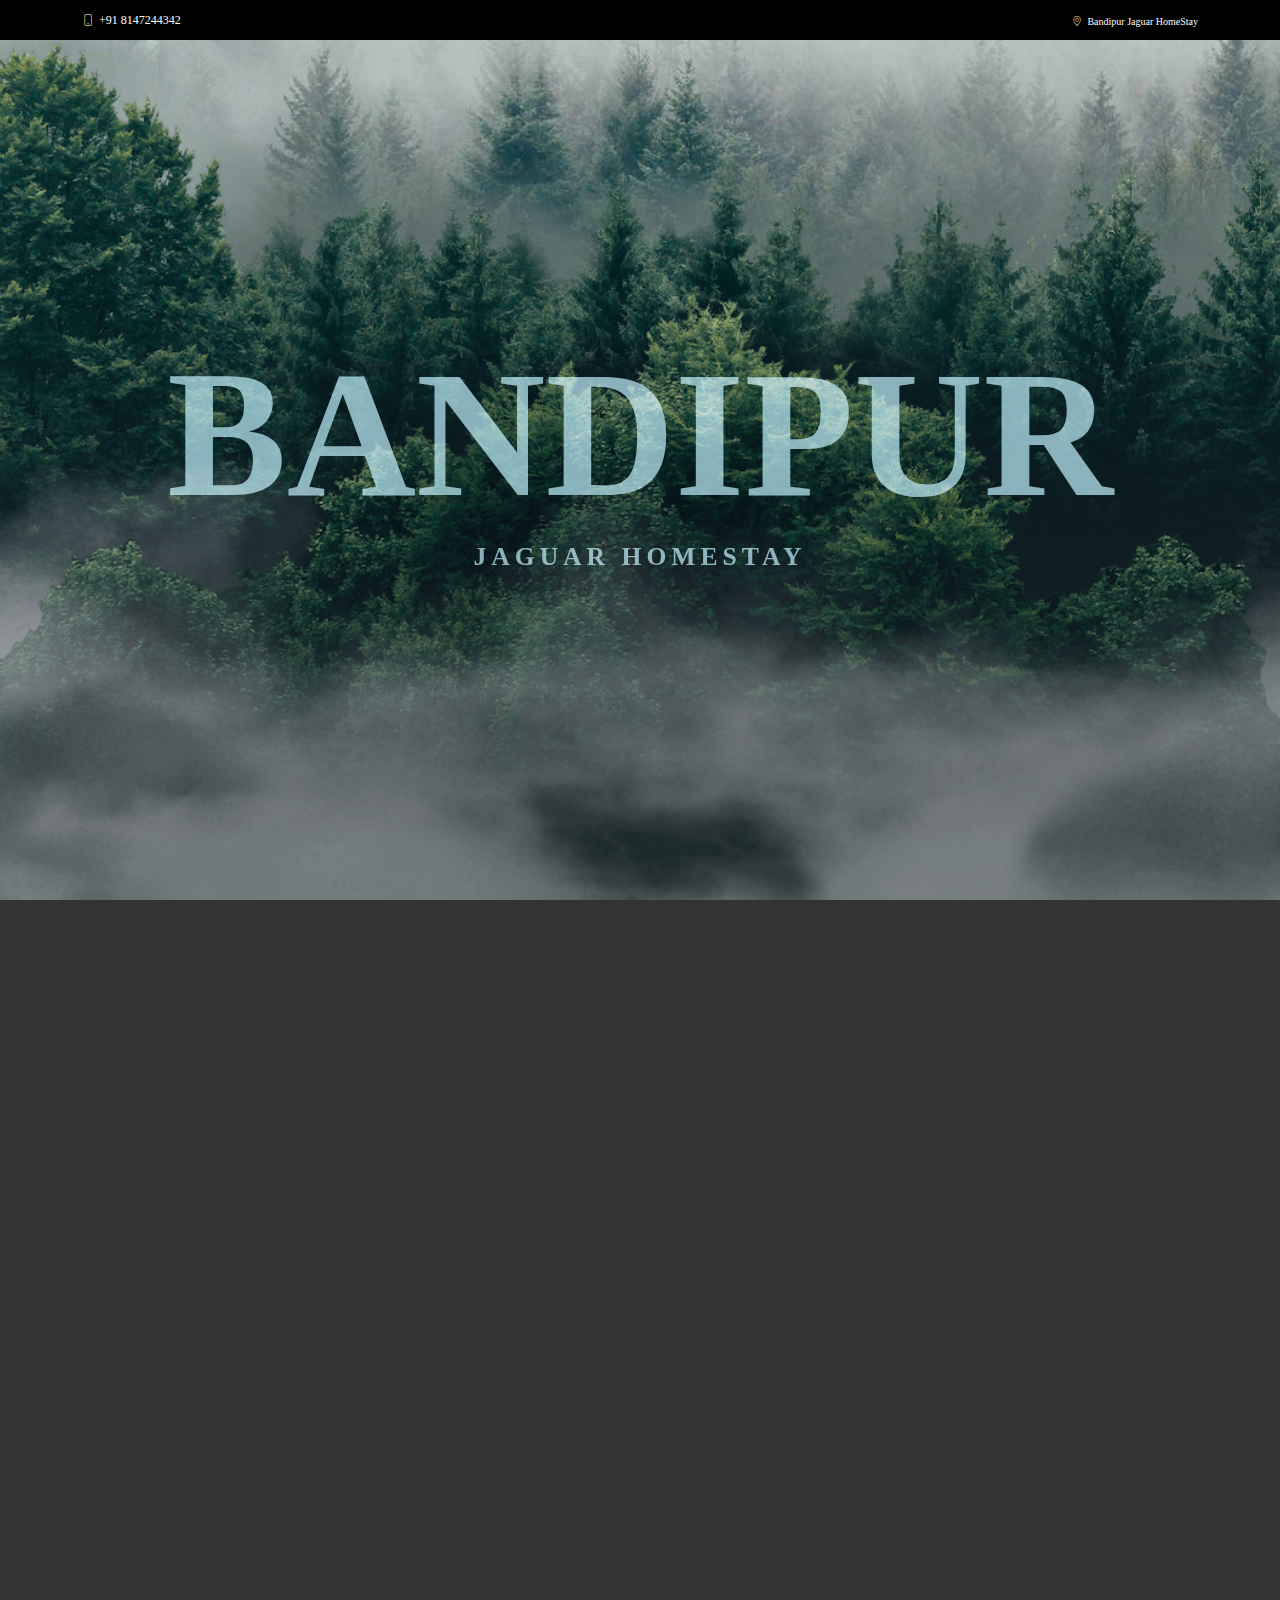
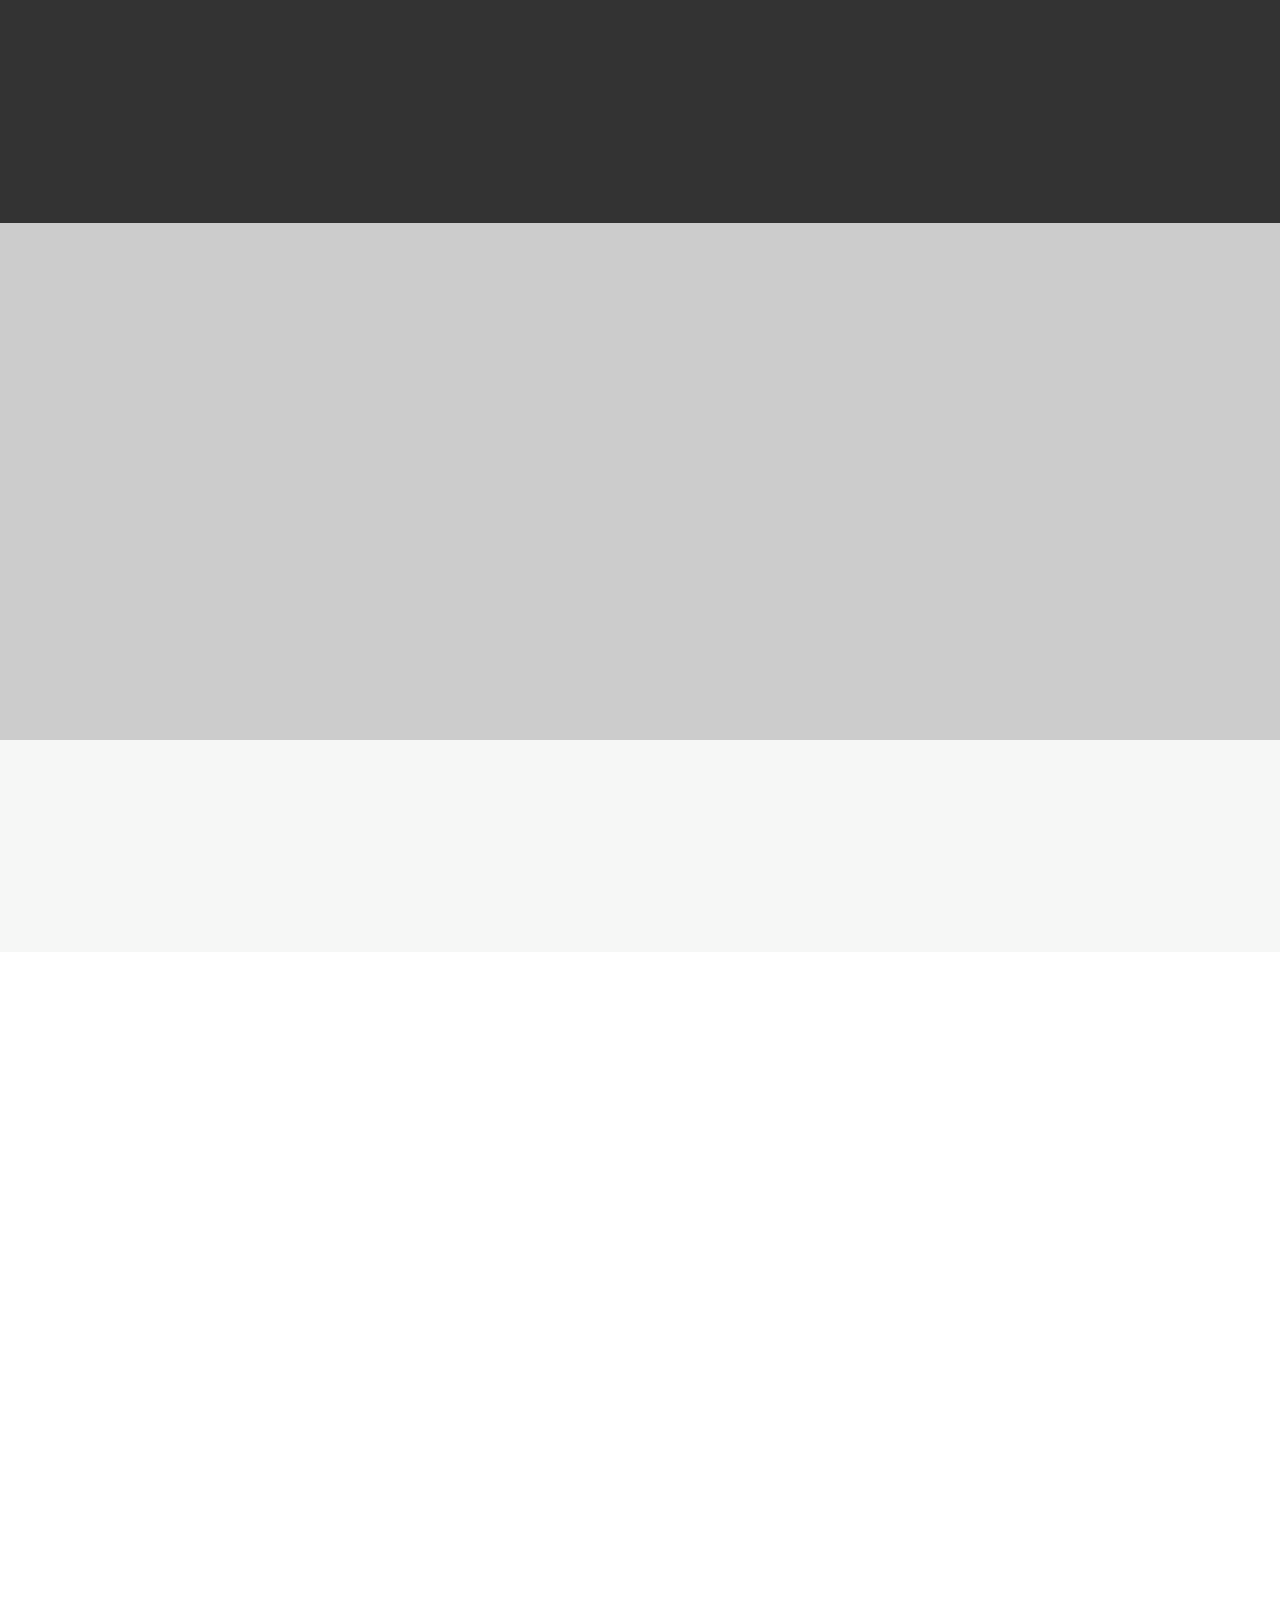
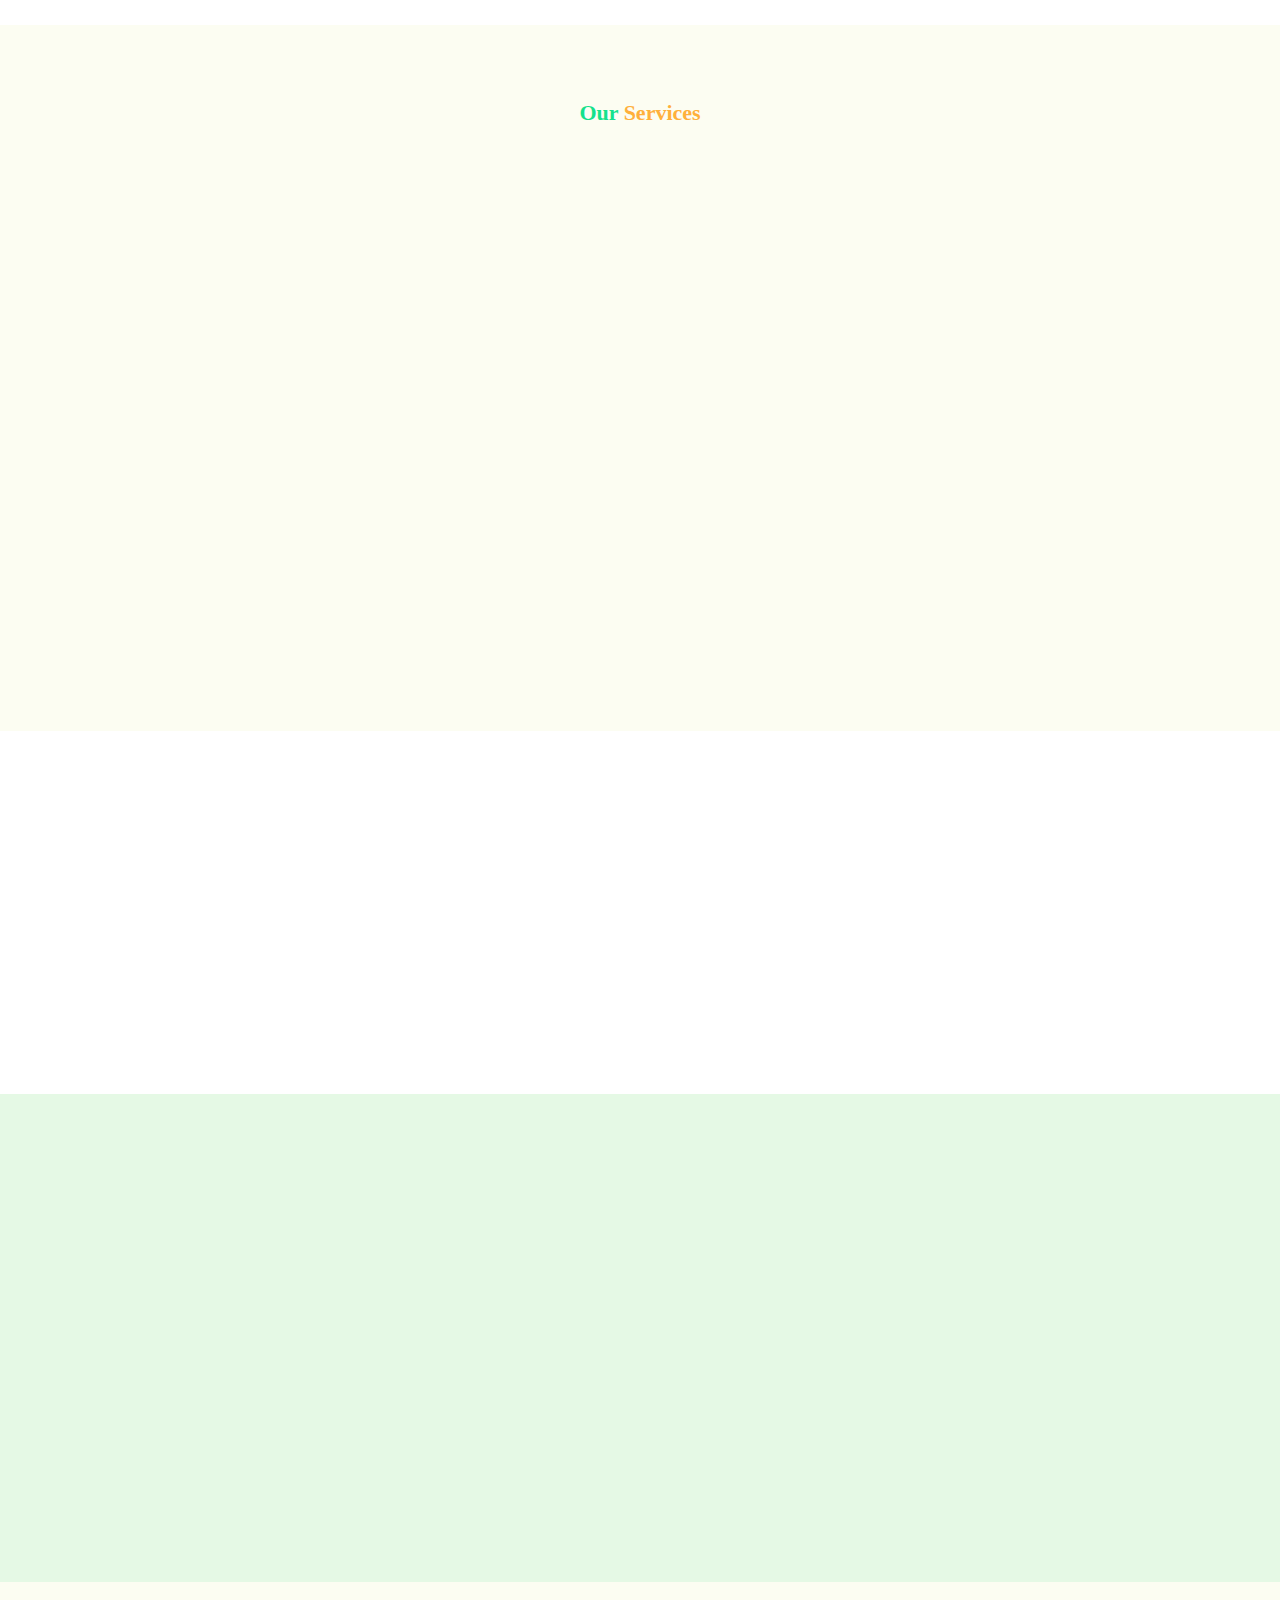
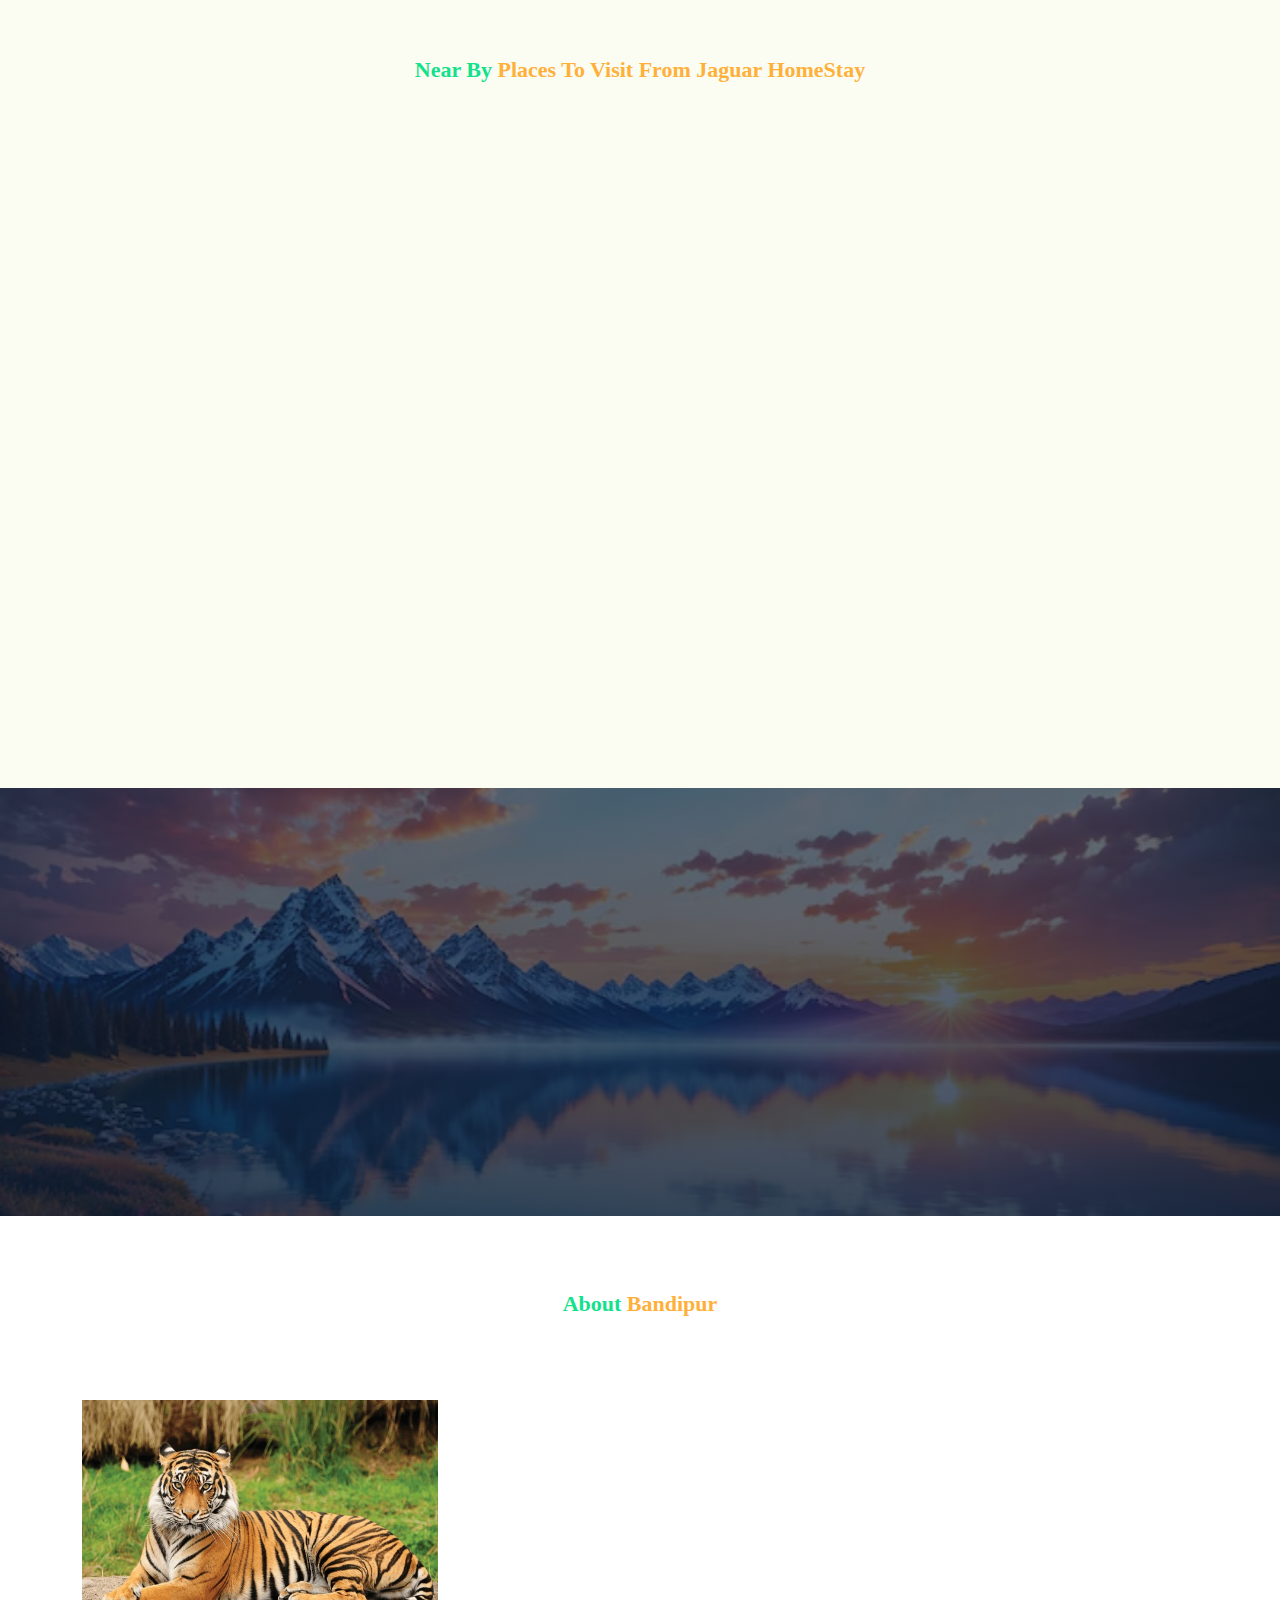
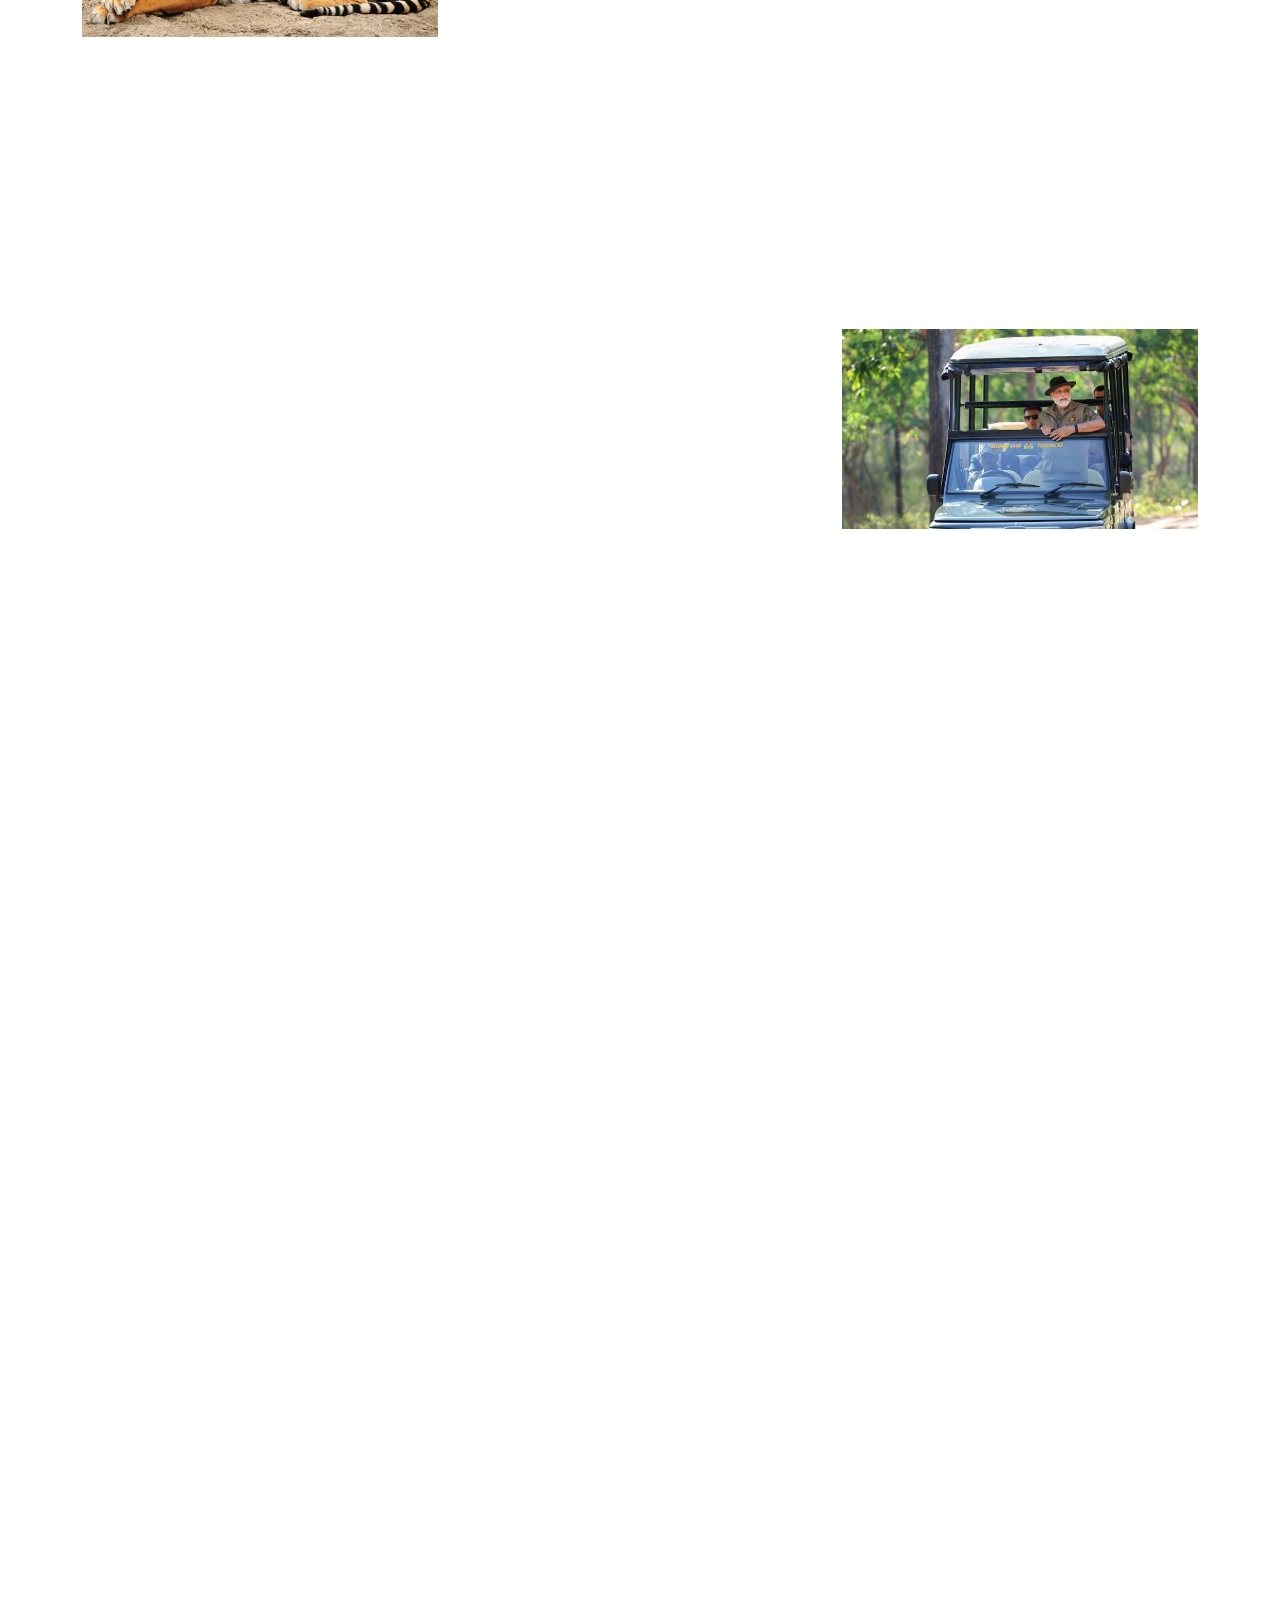
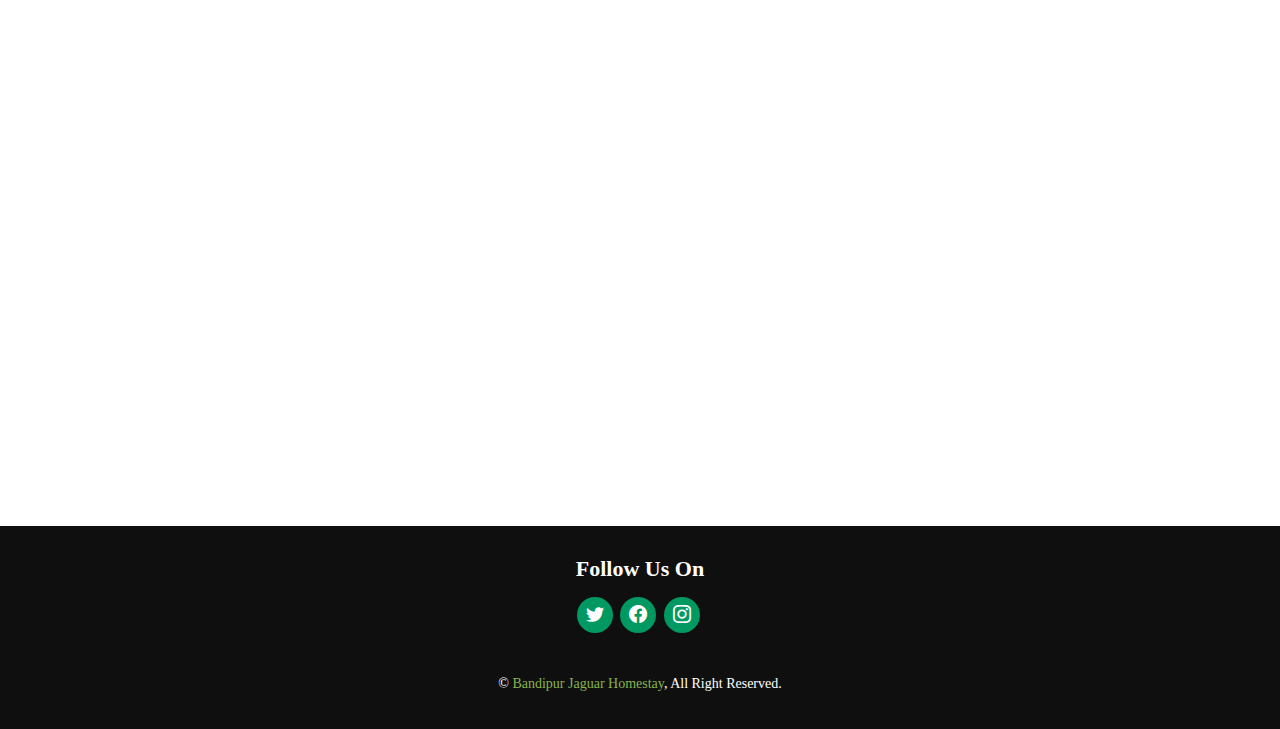
==== commit c62f2ba8: "added button and changed font in this branch" ====
--- a/index.html
+++ b/index.html
@@ -531,6 +531,10 @@
     </div>
   </section>
   <!-- End of Contact us section and Iframe Section -->
+  <iframe width="100%" height="615" src="https://www.youtube.com/embed/rCYU4XBZHr4?si=eCslK9fr92Tt42vi" title="YouTube video player" frameborder="0" allow="accelerometer; autoplay; clipboard-write; encrypted-media; gyroscope; picture-in-picture; web-share" referrerpolicy="strict-origin-when-cross-origin" allowfullscreen></iframe>
+  
+  <a href="https://wa.me/8147244342/?text=Need to Book your Stay" class="whatsapp-icon"><i
+    class="bi bi-whatsapp"></i></a>
 
   <!-- Footer Section / Homestay footer section -->
   <footer id="footer-section">
--- a/Bandipur/assets/css/style.css
+++ b/Bandipur/assets/css/style.css
@@ -28,7 +28,7 @@
      font-size: 32px;
      font-weight: 700;
      color: #14e18c;
-     font-family: Satisfy, 'Times New Roman', Times, serif;
+     font-family: 'Droid Sans';font-size: 22px;
  }
 
  .section-title h2 span {
@@ -39,7 +39,7 @@
      margin: 15px auto 0 auto;
      font-weight: 800;
      font-size: 20px;
-     font-family: 'Times New Roman', Times, serif;
+     font-family: 'Droid Sans';font-size: 22px;
  }
 
 
@@ -328,7 +328,7 @@
     color: rgb(6, 180, 6);
     padding: 0;
     margin: 0;
-    font-family: sans-serif;
+    font-family: 'Droid Sans';font-size: 22px;
     font-size: 20px;
     font-weight: 700;
   }
@@ -349,7 +349,7 @@
   .safari-booking .safari-content h3 {
     font-weight: 700;
     font-size: 28px;
-    font-family: "Poppins", sans-serif;
+    font-family: 'Droid Sans';font-size: 22px;
     color: rgb(6, 192, 6);
   }
 
@@ -463,7 +463,7 @@
 }
 
 .further-details .contact-btn {
-  font-family: sans-serif;
+  font-family:'Droid Sans';font-size: 22px;
   font-weight: 500;
   font-size: 16px;
   letter-spacing: 1px;
@@ -663,7 +663,7 @@
   font-weight: 700;
   color: #fff;
   position: relative;
-  font-family: "Poppins", sans-serif;
+  font-family: 'Droid Sans';font-size: 22px;
   padding: 0;
   margin: 0 0 15px 0;
 }
@@ -717,16 +717,11 @@
   color: #009961;
 }
 
-
-
-
-
-
-
-
-
-
-  
-  
-
- +.whatsapp-icon {
+  font-size: 2em;
+  color: green;
+  position: fixed;
+  bottom: 20px;
+  right: 20px;
+  cursor: pointer;
+}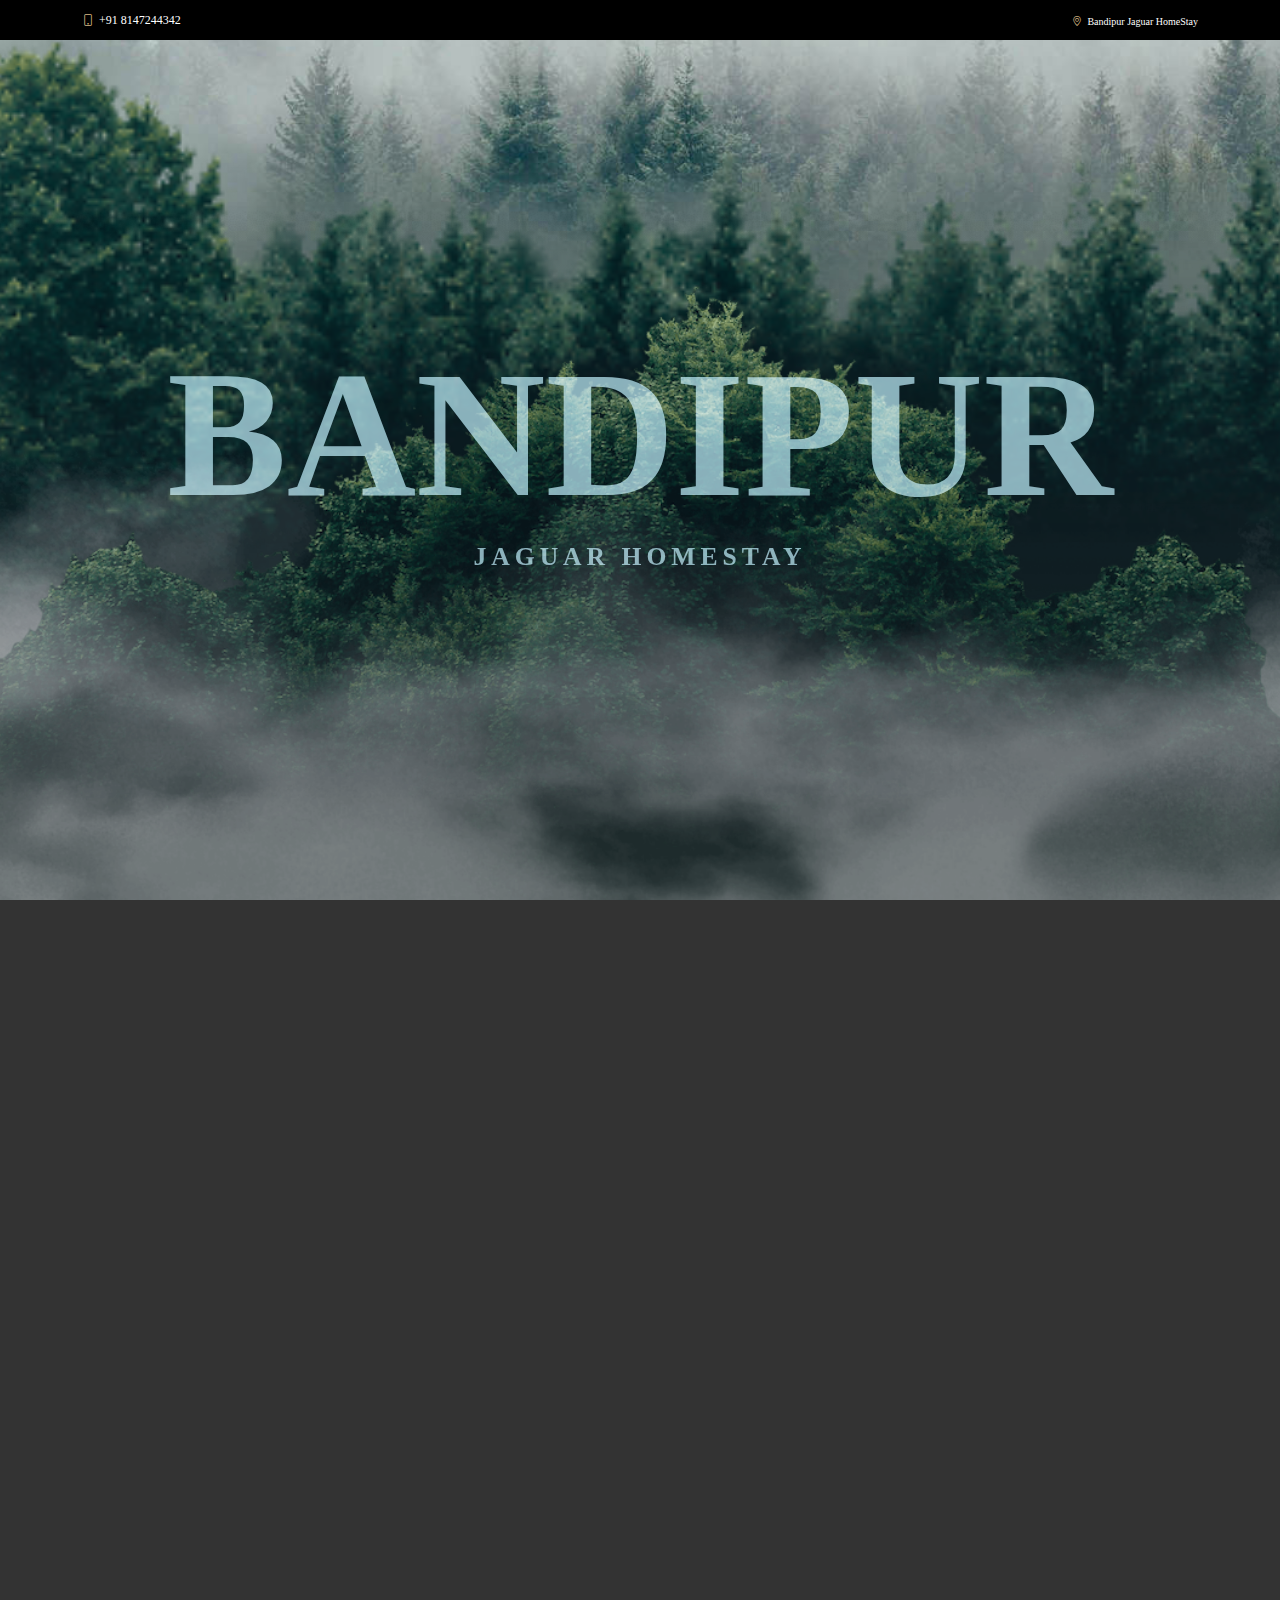
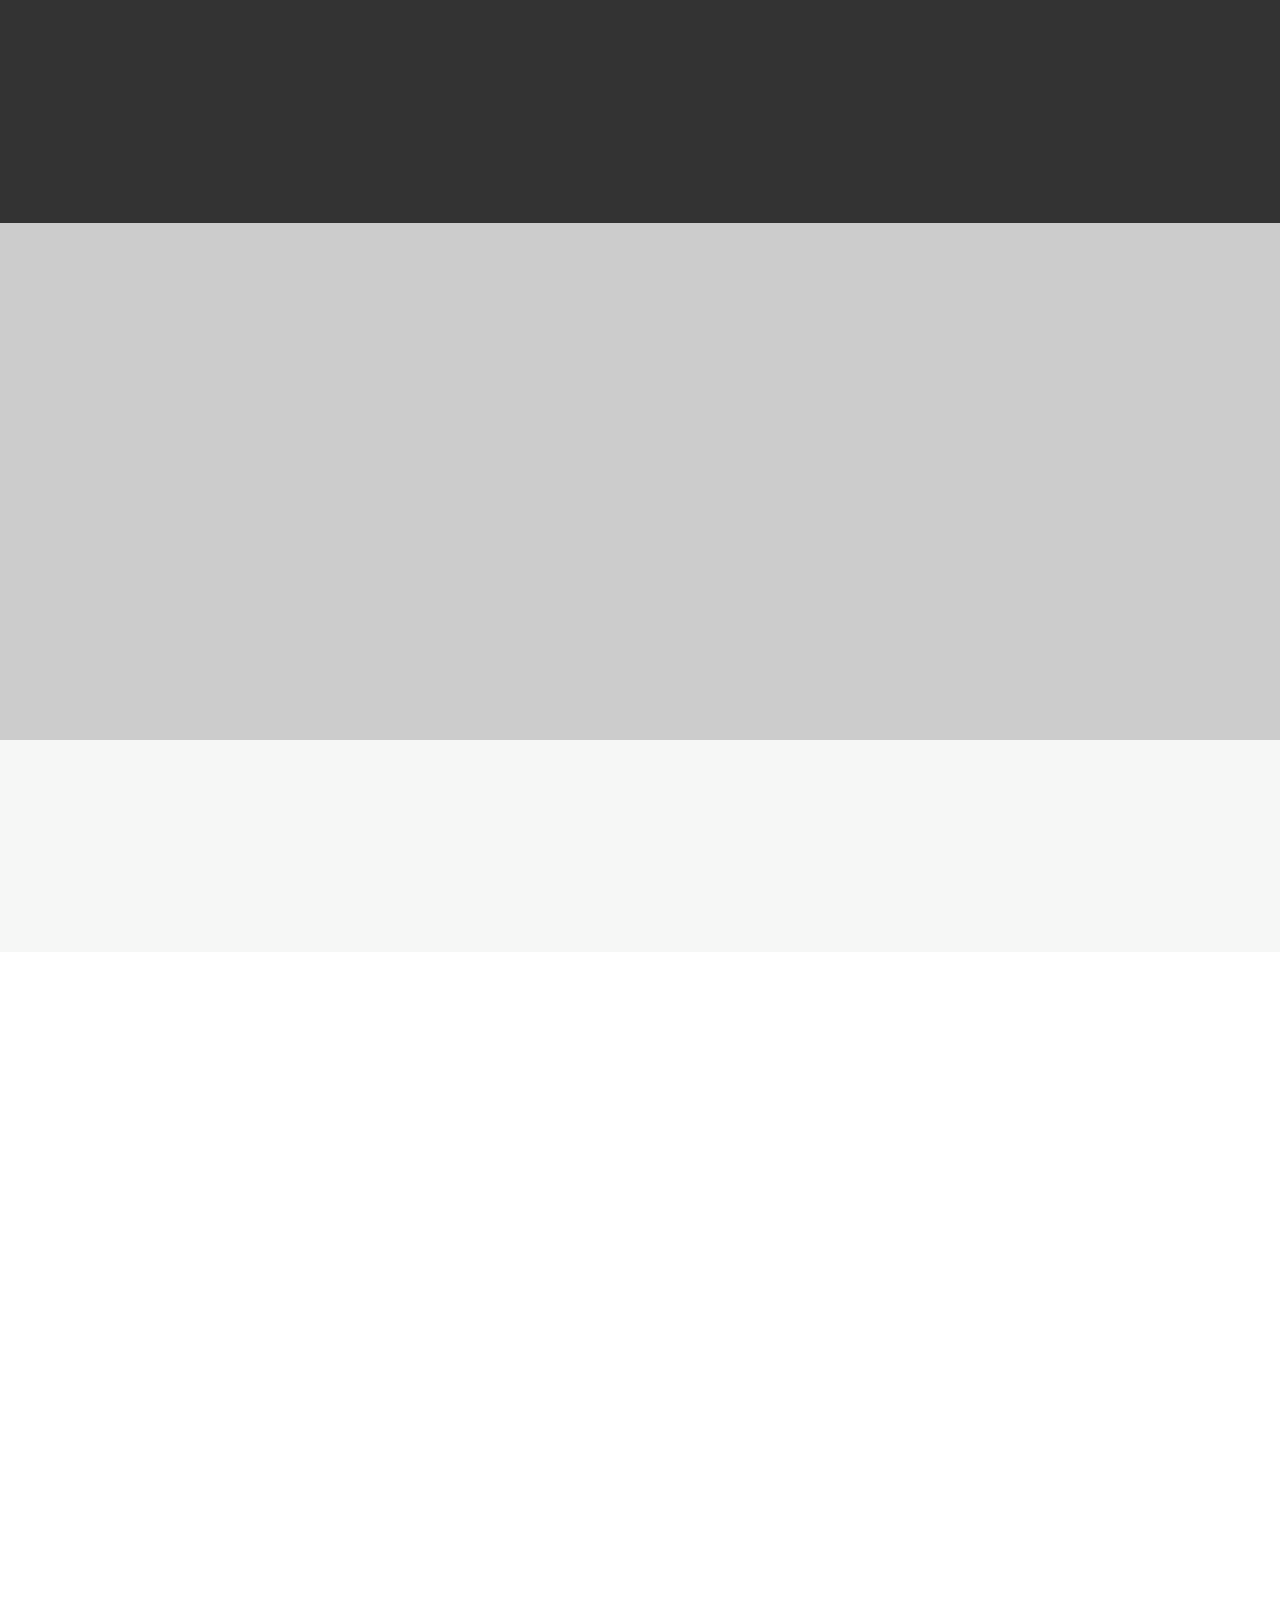
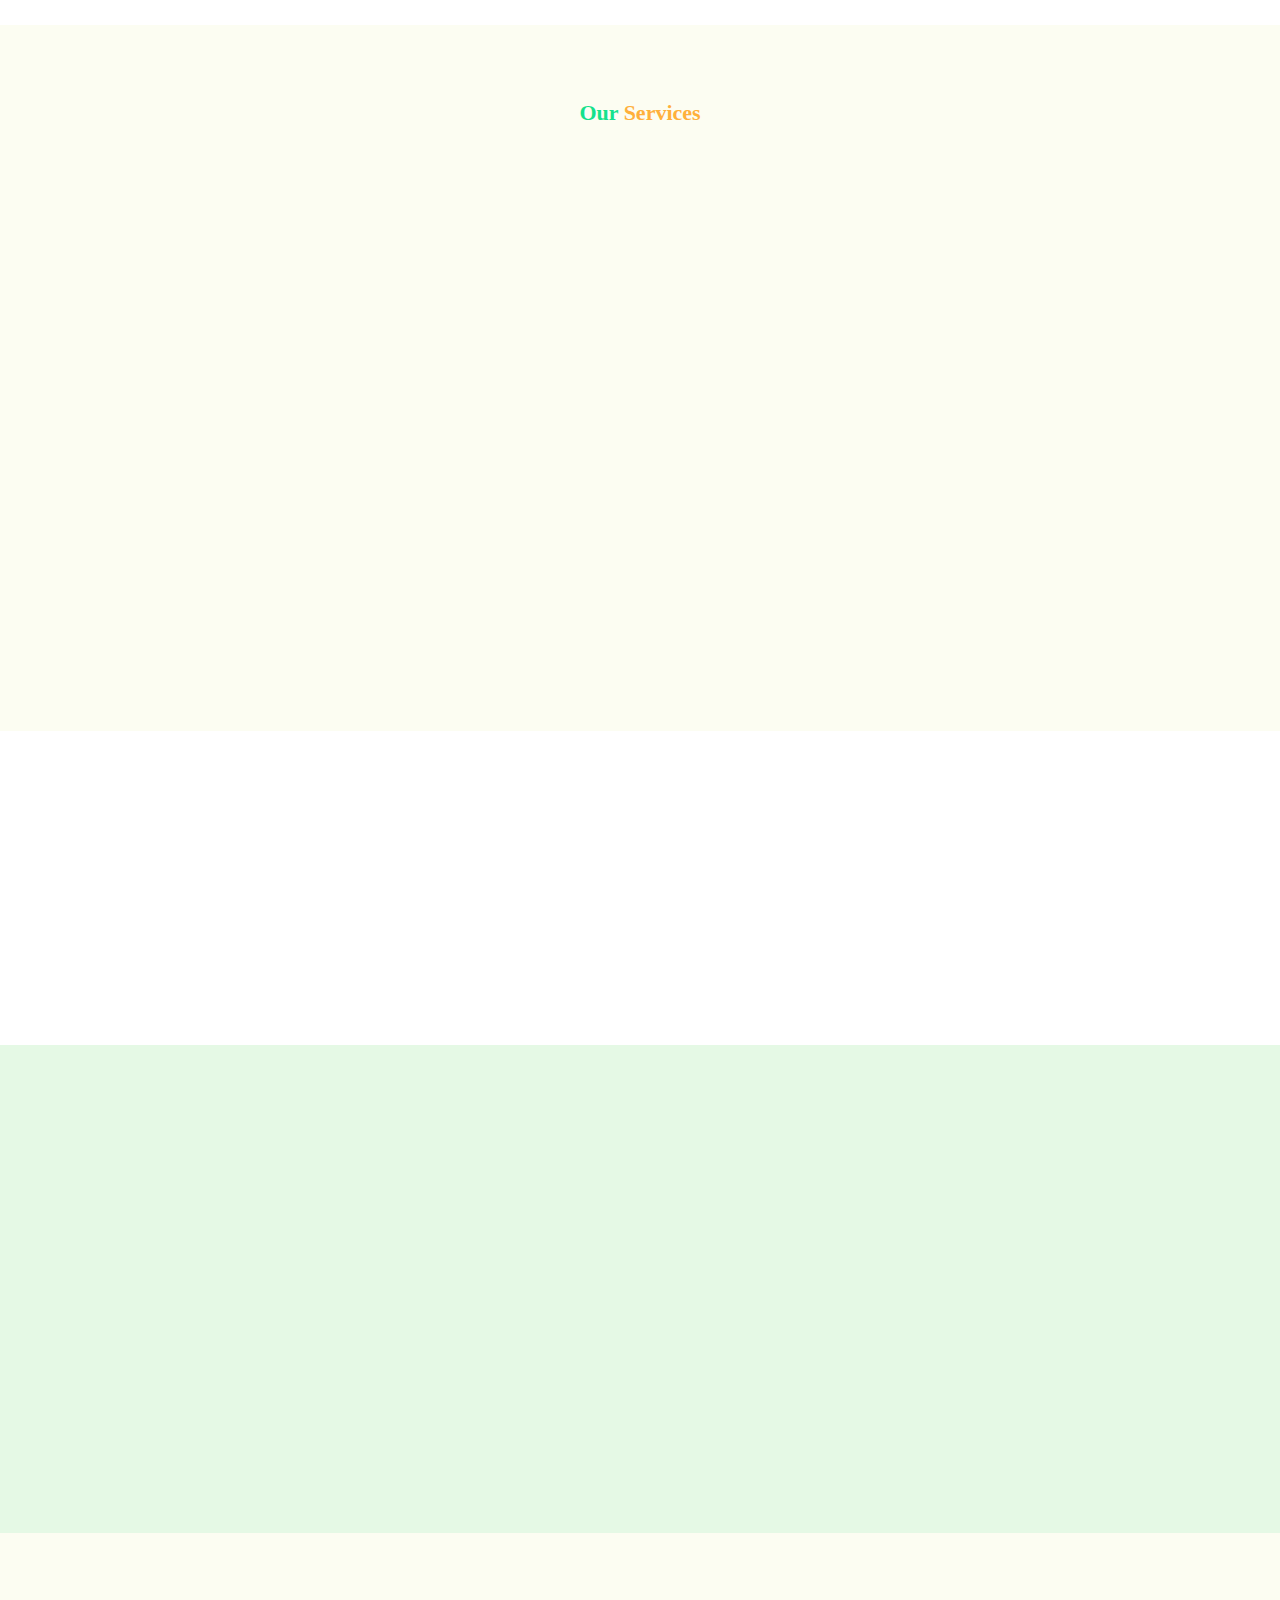
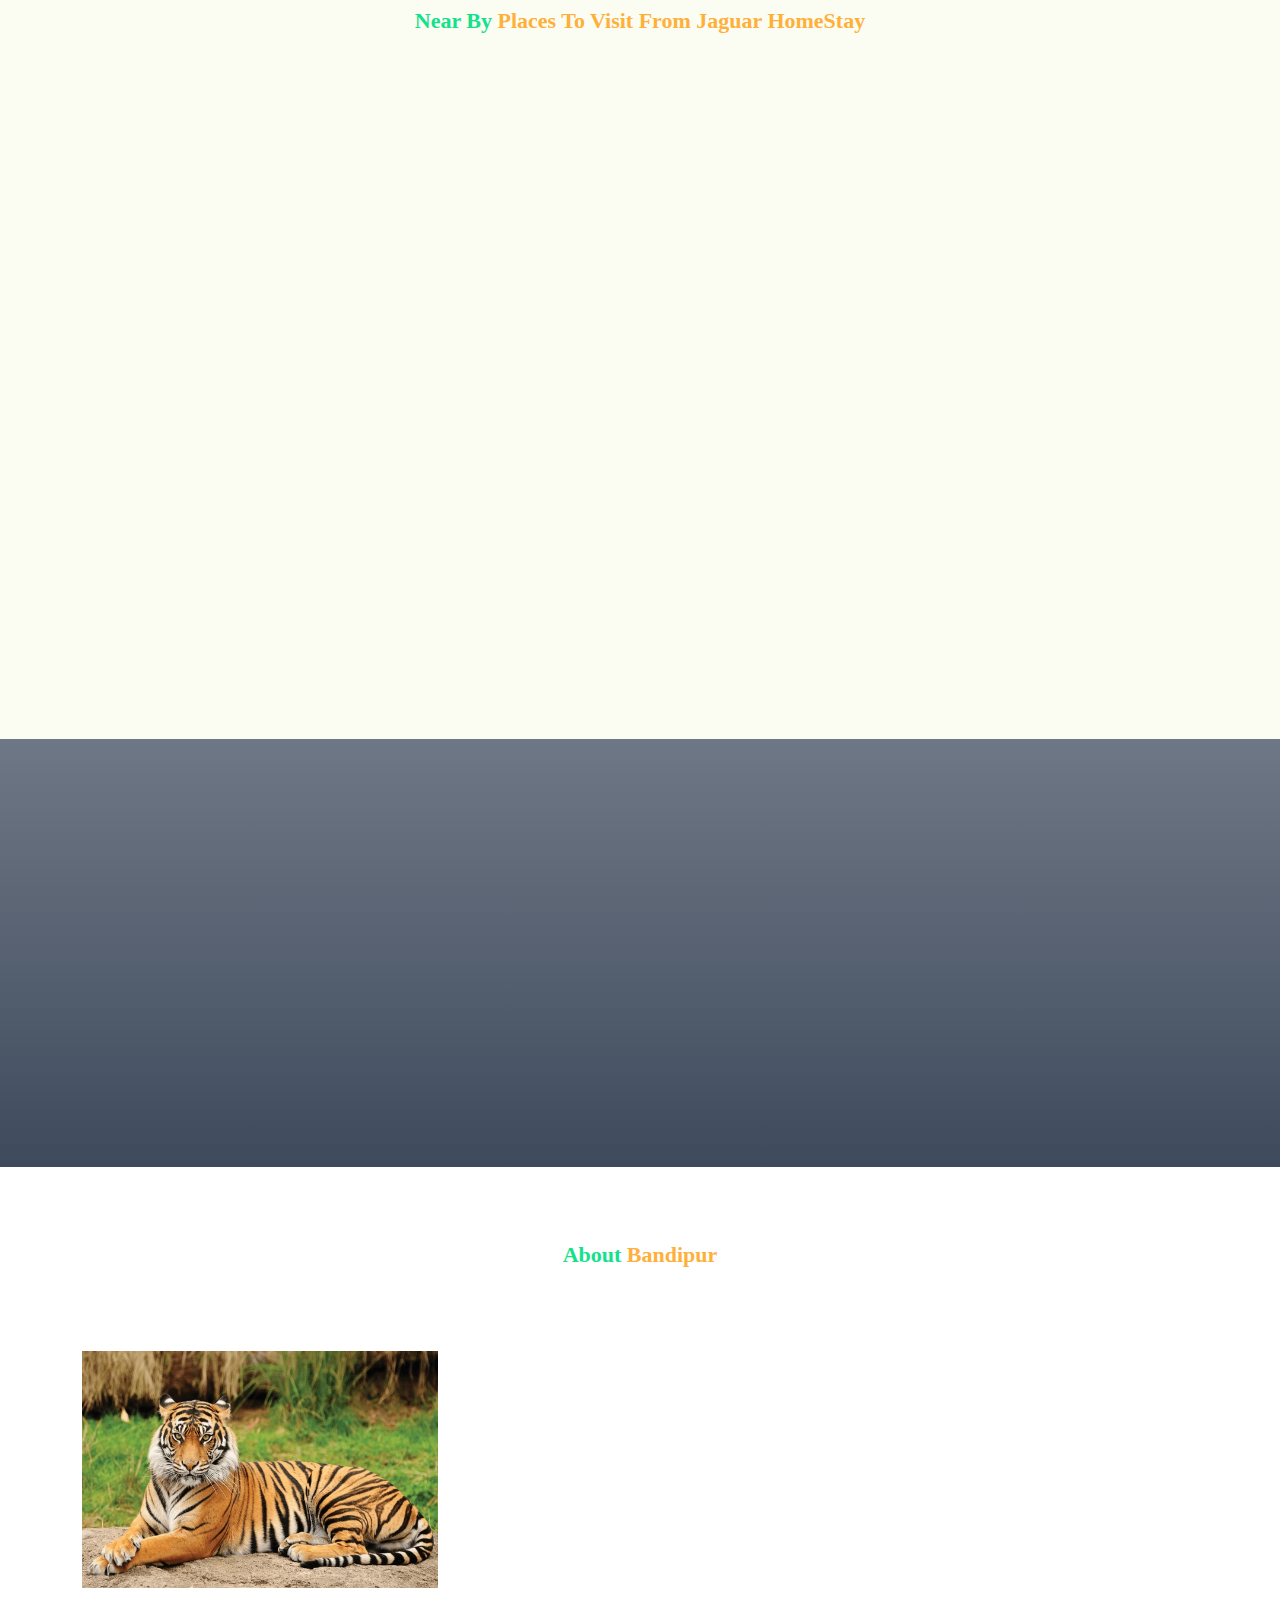
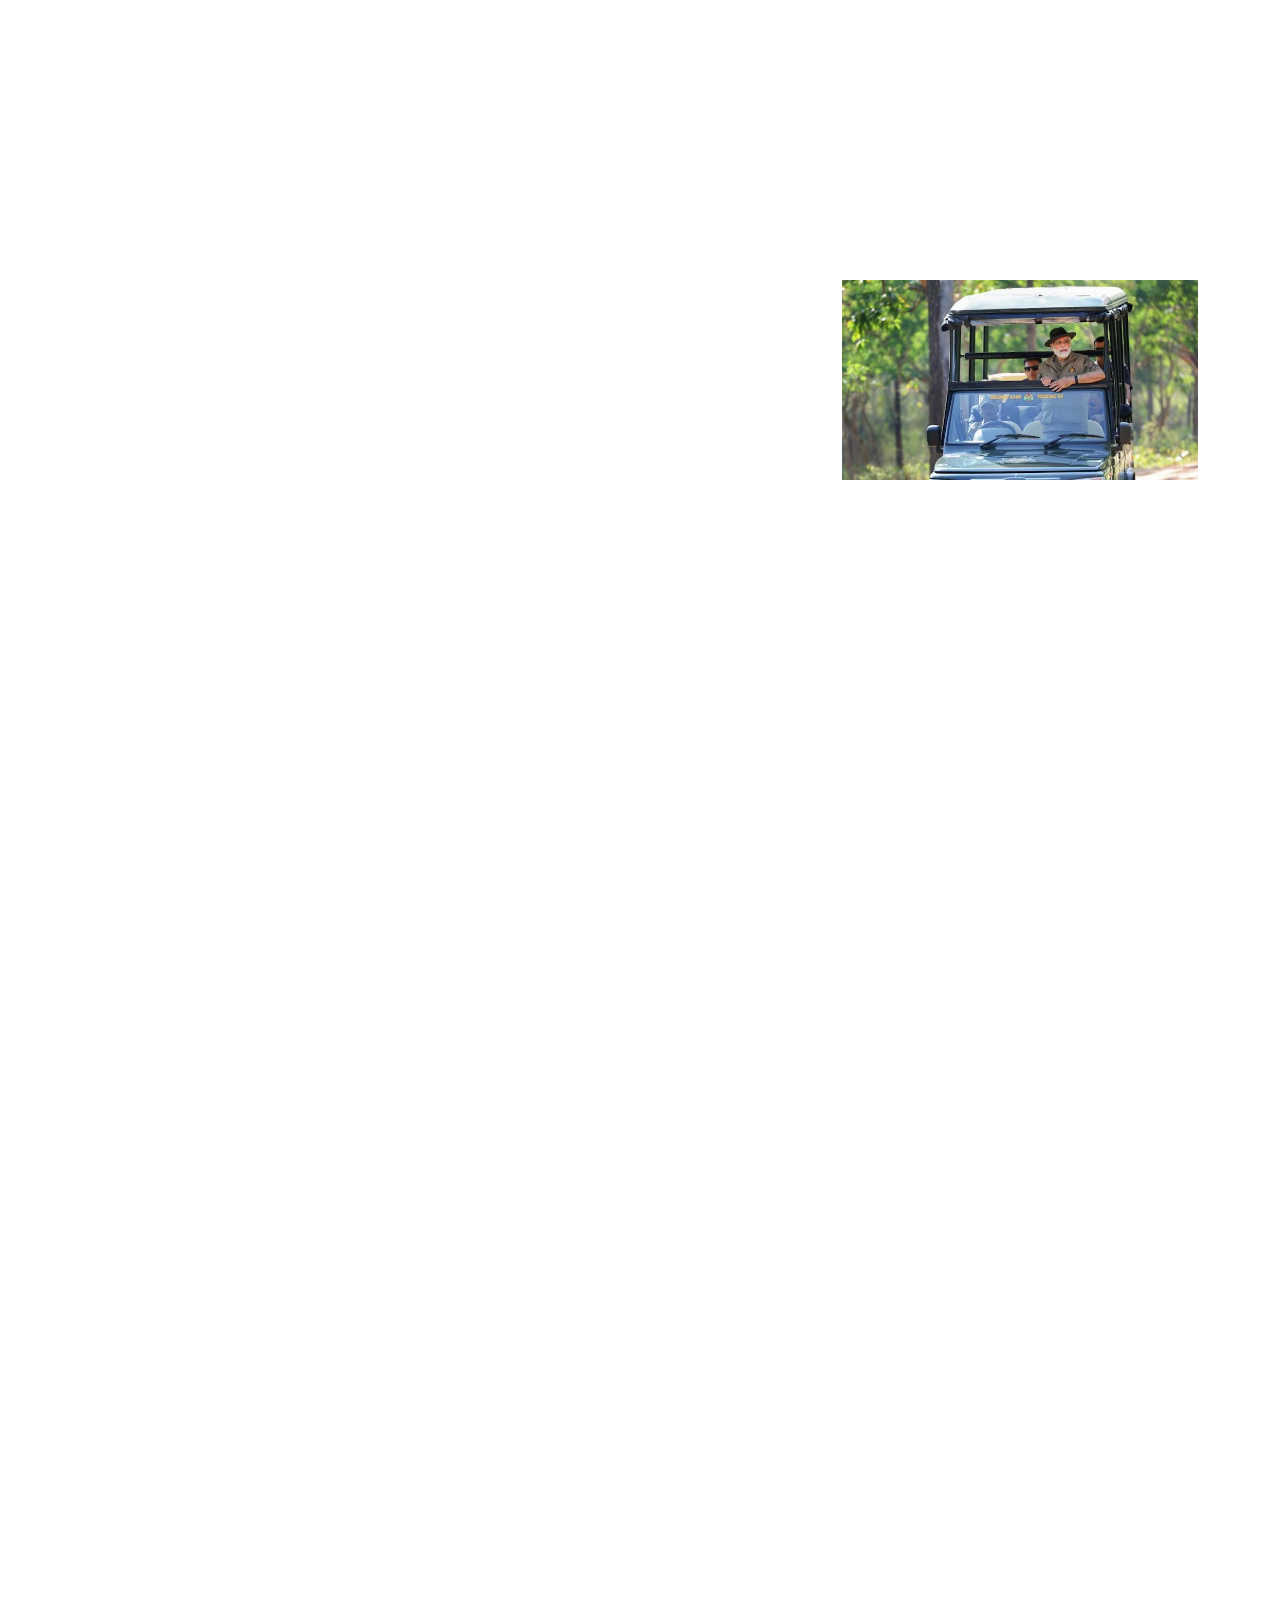
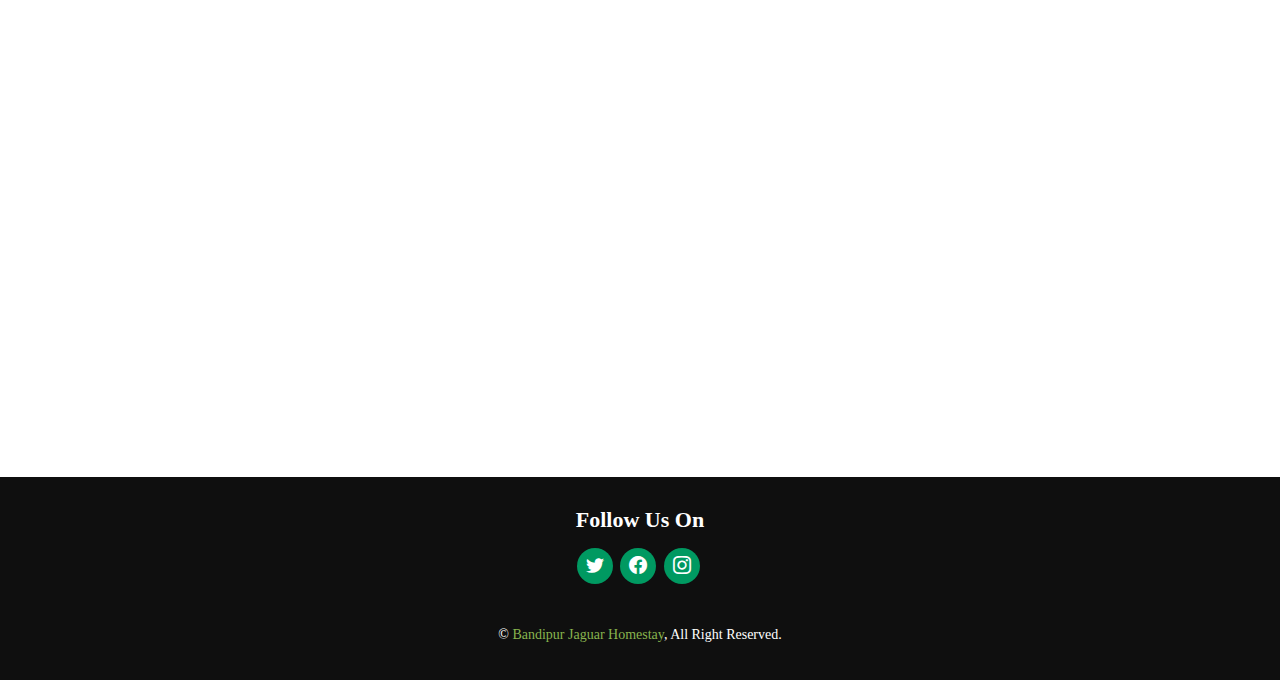
==== commit 3376edd0: "reduced mb images to kb in this branch" ====
--- a/index.html
+++ b/index.html
@@ -281,7 +281,6 @@
       <div class="row justify-content-center">
         <div class="col-lg-8 text-center" data-aos="fade-down" data-aos-delay="100">
           <h3> Contact Us </h3>
-          <p> Contact us</p>
           <a class="contact-btn" href="https://wa.me/8147244342/?text=Need to Book your Stay on ">Whats App</a>
           <a class="contact-btn" href="tel:8147244342">Call Now</a>
         </div>
